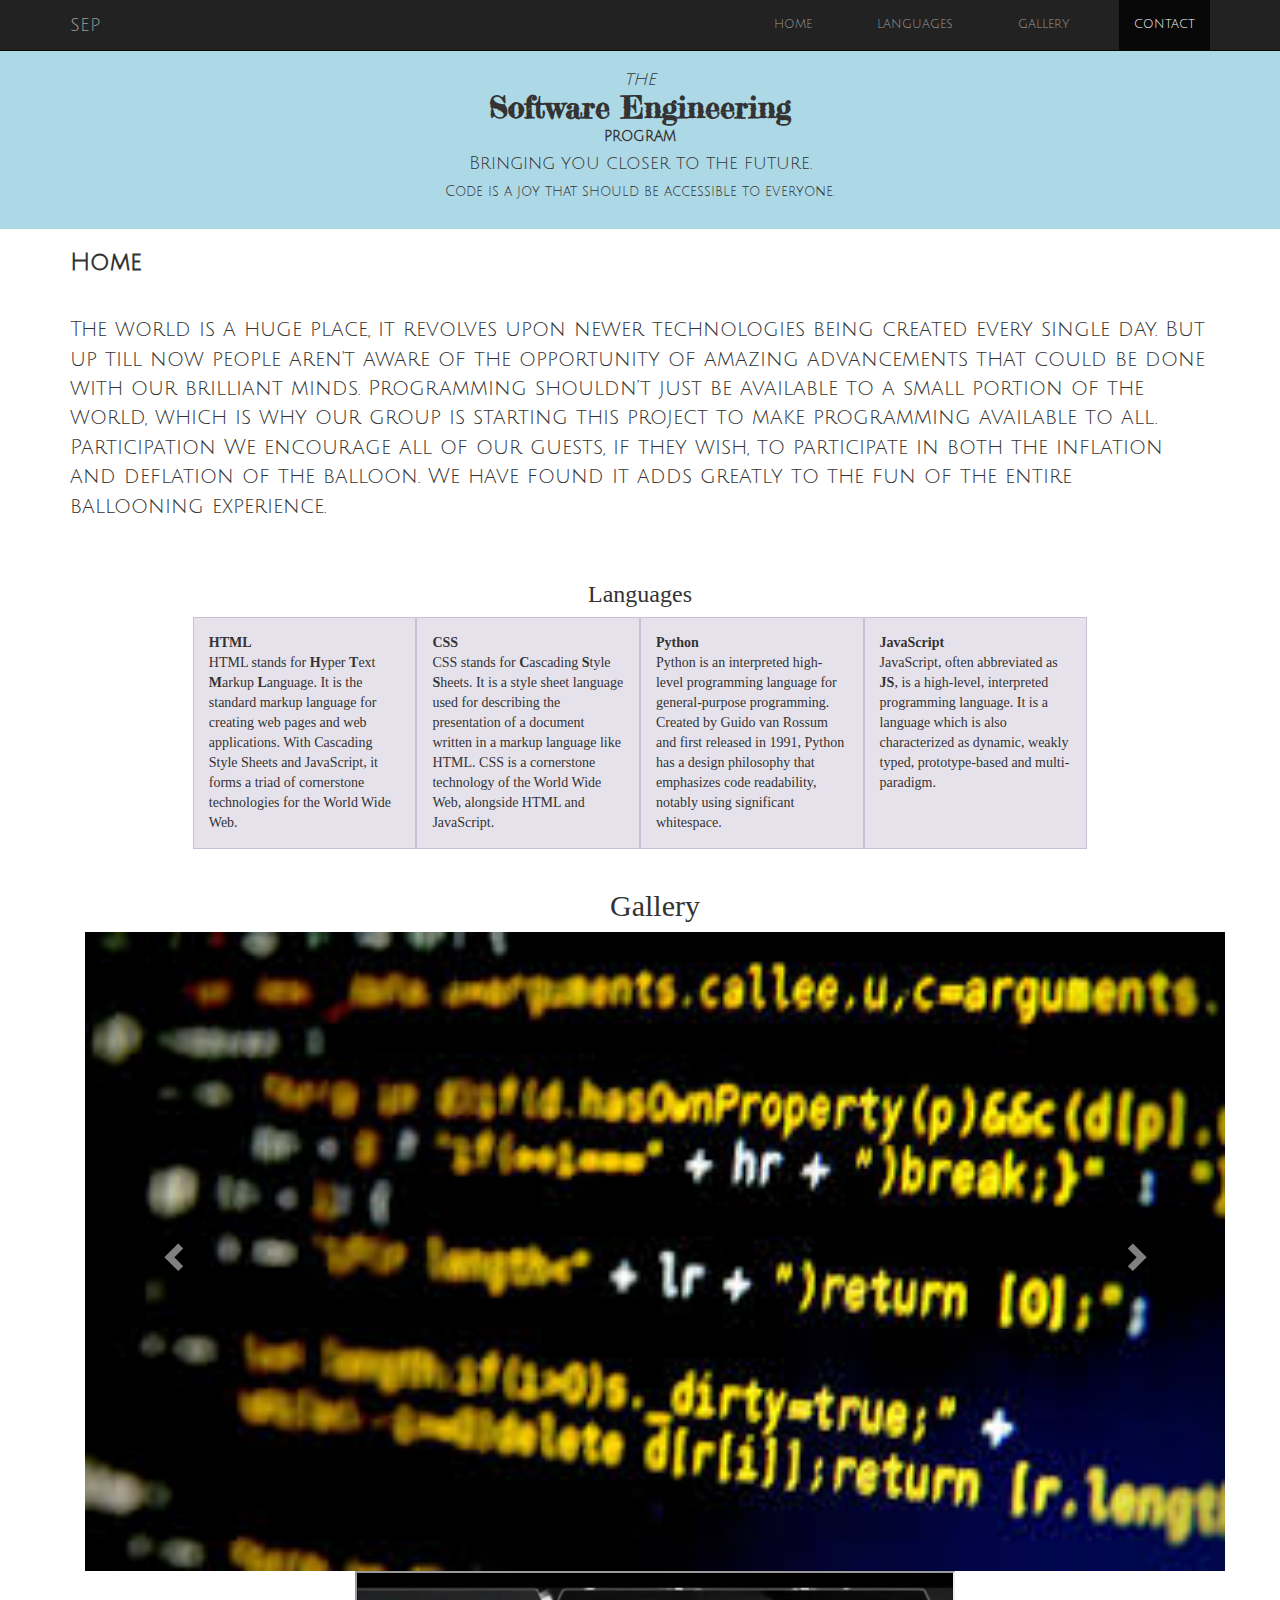
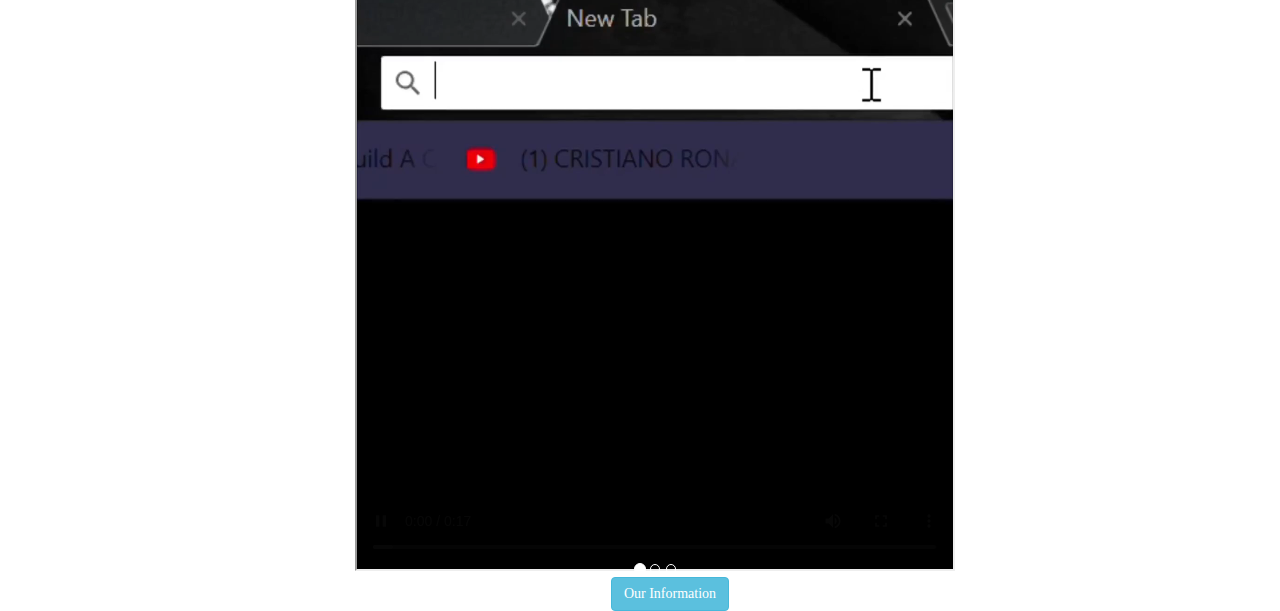
==== index.html @ ed959fde "finished" ====
<!DOCTYPE html>
<html>

<head>
    <meta charset="UTF-8">
    <meta name="viewport" content="width=device-width, initial-scale=1">
    <title>SEP</title>
    <!-- Latest compiled and minified CSS -->
    <link rel="stylesheet" href="https://maxcdn.bootstrapcdn.com/bootstrap/3.3.6/css/bootstrap.min.css">

    <!-- jQuery library -->
    <script src="https://ajax.googleapis.com/ajax/libs/jquery/1.12.0/jquery.min.js"></script>

    <!-- Latest compiled JavaScript -->
    <script src="https://maxcdn.bootstrapcdn.com/bootstrap/3.3.6/js/bootstrap.min.js"></script>

    <!--custom-->
    <link href="https://fonts.googleapis.com/css?family=Fredericka+the+Great|Julius+Sans+One|VT323" rel="stylesheet">
    <link rel="stylesheet" href="custom.css">
    <link rel="stylesheet" href="nav.css">
    <script src="script.js"></script>
    <style>
        .row {
            margin-bottom: 20px;
        }

        .row .row {
            margin-top: 10px;
            margin-bottom: 0;
        }

        [class*="col-"] {
            padding-top: 15px;
            padding-bottom: 15px;
            background-color: #eee;
            background-color: rgba(86, 61, 124, .15);
            border: 1px solid #ddd;
            border: 1px solid rgba(86, 61, 124, .2);
        }
    </style>
</head>


<body>

    <header class="navbar navbar-inverse navbar-fixed-top bs-docs-nav" role="banner">
        <div class="container">
            <div class="navbar-header">
                <button class="navbar-toggle" type="button" data-toggle="collapse" data-target=".bs-navbar-collapse">
        
        
        <span class="sr-only">Toggle navigation</span>
        <span class="icon-bar"></span>
        <span class="icon-bar"></span>
        <span class="icon-bar"></span>
      </button>
                <a href="./" class="navbar-brand">SEP</a>
            </div>
            <nav class="collapse navbar-collapse bs-navbar-collapse" role="navigation">
                <ul class="nav navbar-nav">
                    <li>
                        <a href="#">Home</a>
                    </li>
                    <li>
                        <a href="#">Languages
				  </a>

                        <li>
                            <a href="#">Gallery</a>
                        </li>
                        <li class="active">
                            <a href="#">Contact</a>
                        </li>
                </ul>
            </nav>




        </div>
    </header>

    <header id="landing">
        <div class="text-vertical-center">
            <br>

            <br> <br>
            <div class="title1">
                <center>
                    <h4><i>the</i></h4>
                </center>
            </div>
            <div class="title2">
                <center>
                    <h2><b>Software Engineering</b></h2>
                </center>
            </div>
            <center>
                <h5><b>PROGRAM</b></h5>
            </center>
            <center>
                <h4> Bringing you closer to the future.</h4>
            </center>
            <center>
                <h5> Code is a joy that should be accessible to everyone.</h5>
            </center>
            <br>
        </div>
    </header>



    <div class="Info">

        <header id="Info">

            <div class="Info">

                <div class="container">
                    <h3 class="display-4"><b>Home</b></h3>
                    <p class="lead">
                        <br> The world is a huge place, it revolves upon newer technologies being created every single day. But up till now people aren't aware of the opportunity of amazing advancements that could be done with our brilliant minds. Programming
                        shouldn’t just be available to a small portion of the world, which is why our group is starting this project to make programming available to all.


                        <br> Participation We encourage all of our guests, if they wish, to participate in both the inflation and deflation of the balloon. We have found it adds greatly to the fun of the entire ballooning experience.</p>
                </div>
            </div>

        </header>




    



    <div class="container">
        <br>
        <center>
            <h3>Languages</h3>
        </center>
        <!--mixed media-->
        <div class="row">
            <div class="col-sm-6 col-md-3">
                <b>HTML</b><br>HTML stands for <b>H</b>yper <b>T</b>ext <b>M</b>arkup <b>L</b>anguage. It is the standard markup language for creating web pages and web applications. With Cascading Style Sheets and JavaScript, it forms a triad of cornerstone
                technologies for the World Wide Web.
            </div>
            <div class="col-sm-6 col-md-3">
                <b>CSS</b><br>CSS stands for <b>C</b>ascading <b>S</b>tyle <b>S</b>heets. It is a style sheet language used for describing the presentation of a document written in a markup language like HTML. CSS is a cornerstone technology of the World
                Wide Web, alongside HTML and JavaScript.
            </div>
            <div class="col-sm-6 col-md-3">
                <b>Python</b><br>Python is an interpreted high-level programming language for general-purpose programming. Created by Guido van Rossum and first released in 1991, Python has a design philosophy that emphasizes code readability, notably
                using significant whitespace.
            </div>
            <div class="col-sm-6 col-md-3">
                <b>JavaScript</b><br>JavaScript, often abbreviated as <b>JS</b>, is a high-level, interpreted programming language. It is a language which is also characterized as dynamic, weakly typed, prototype-based and multi-paradigm.<br><br><br>                </div>



        </div>





        <div class="container">
            <center>
                <h2>Gallery</h2>
            </center>
            <div id="myCarousel" class="carousel slide" data-ride="carousel">
                <!-- Indicators -->
                <ol class="carousel-indicators">
                    <li data-target="#myCarousel" data-slide-to="0" class="active"></li>
                    <li data-target="#myCarousel" data-slide-to="1"></li>
                    <li data-target="#myCarousel" data-slide-to="2"></li>


                </ol>


                <div class="carousel-inner">
                    <div class="item active">
                        <img src="download.jpeg" style="width:100%;">
                    </div>

                    <div class="item">
                        <img src="Capturepic.png" style="width:100%;">
                    </div>

                    <div class="item">
                        <img src="Screen Shot 2018-05-09 at 12.56.25 PM.png" style="width:100%;">
                    </div>
                    <a class="left carousel-control" href="#myCarousel" data-slide="prev">
      <span class="glyphicon glyphicon-chevron-left"></span>
      <span class="sr-only">Previous</span>
    </a>
                    <a class="right carousel-control" href="#myCarousel" data-slide="next">
      <span class="glyphicon glyphicon-chevron-right"></span>
      <span class="sr-only">Next</span></a>



                </div>
                <center><iframe width="600" height="600" src="IMG_8096.TRIM.mp4"></center>
</iframe>







                <div class="container">
                    <button type="button" class="btn btn-info" data-toggle="collapse" data-target="#demo">Our Information</button>
                    <div id="demo" class="collapse">
                        Contact: Kasper and Abdullah would love to here from you !
                        <h1></h1>
                        Address: S.T.A.R. Labs, Inc. 89123 Road Somewhere, OT 80013
                        <h1></h1>
                        Phone: (929)-264-8742 OR (646)-261-8368
                    </div>
                </div>

</body>

</html>
---- custom.css ----
#landing {
    
    
    
    
    background-color:lightblue;
    
    
    
    
    
    border: 2px lightblue;
}
.title1{
    margin-bottom:-19px;
    
}
.title2{
    margin-bottom:-5px;
    font-family: 'Fredericka the Great',cursive;
}

header{
    font-family: 'Julius Sans One', sans-serif;
}
---- nav.css ----
// MQ trigger
@mixin small {
  @media only screen and (max-width: 766px) {
    @content;
  }
}

// colores
$color: #8f8f8f;
$color2: #e8f380;

// Navigation
.main_h {
  position: fixed;
  max-height: 70px;
  z-index: 999;
  width: 100%;
  padding-top: 17px;
  background: none;
  overflow: hidden;
  -webkit-transition: all 0.3s;
  transition: all 0.3s;
  opacity: 0;
  top: -100px;
  padding-bottom: 6px;
  font-family: "Montserrat", sans-serif;
  @include small {
    padding-top: 25px;
  }
}

.open-nav {
  max-height: 400px !important;
  .mobile-toggle {
    transform: rotate(-90deg);
    -webkit-transform: rotate(-90deg);
  }
}

.sticky {
  background-color: #fff;
  opacity: 1;
  top: 0px;
  border-bottom: 1px solid lighten($color, 30%);
}

.logo {
  width: 50px;
  font-size: 25px;
  color: $color;
  text-transform: uppercase;
  float: left;
  display: block;
  margin-top: 0;
  line-height: 1;
  margin-bottom: 10px;
  @include small {
    float: none;
  }
}

nav {
  float: right;
  width: 60%;
  @include small {
    width: 100%;
  }

  ul {
    list-style: none;
    overflow: hidden;
    text-align: right;
    float: right;
    @include small {
      padding-top: 10px;
      margin-bottom: 22px;
      float: left;
      text-align: center;
      width: 100%;
    }

    li {
      display: inline-block;
      margin-left: 35px;
      line-height: 1.5;
      @include small {
        width: 100%;
        padding: 7px 0;
        margin: 0;
      }
    }
    a {
      color: #888888;
      text-transform: uppercase;
      font-size: 12px;
    }
  }
}

.mobile-toggle {
  display: none;
  cursor: pointer;
  font-size: 20px;
  position: absolute;
  right: 22px;
  top: 0;
  width: 30px;
  -webkit-transition: all 200ms ease-in;
  -moz-transition: all 200ms ease-in;
  transition: all 200ms ease-in;
  @include small {
    display: block;
  }

  span {
    width: 30px;
    height: 4px;
    margin-bottom: 6px;
    border-radius: 1000px;
    background: $color;
    display: block;
  }
}

.row {
  width: 100%;
  max-width: 940px;
  margin: 0 auto;
  position: relative;
  padding: 0 2%;
}


// Page Style
* {
  box-sizing: border-box;
}

body {
  color: $color;
  background: white;
  font-family: "Cardo", serif;
  font-weight: 300;
  -webkit-font-smoothing: antialiased;
}

a {
  text-decoration: none;
}

h1 {
  font-size: 30px;
  line-height: 1.8;
  text-transform: uppercase;
  font-family: "Montserrat", sans-serif;
}

p {
  margin-bottom: 20px;
  font-size: 17px;
  line-height: 2;
}

.content {
  padding: 50px 2% 250px;
}

.hero {
  position: relative;
  background: #333 url(http://srdjanpajdic.com/slike/2.jpg) no-repeat center center fixed;
  -webkit-background-size: cover;
  -moz-background-size: cover;
  background-size: cover;
  text-align: center;
  color: #fff;
  padding-top: 110px;
  min-height: 500px;
  letter-spacing: 2px;
  font-family: "Montserrat", sans-serif;

  h1 {
    font-size: 50px;
    line-height: 1.3;
    
    span {
      font-size: 25px;
      color: $color2;
      border-bottom: 2px solid $color2;
      padding-bottom: 12px;
      line-height: 3;
    }
  }
}

.mouse {
  display: block;
  margin: 0 auto;
  width: 26px;
  height: 46px;
  border-radius: 13px;
  border: 2px solid $color2;
  bottom: 40px;
  position: absolute;
  left: 50%;
  margin-left: -14px;
  span {
    display: block;
    margin: 6px auto;
    width: 2px;
    height: 2px;
    border-radius: 4px;
    background: $color2;
    border: 1px solid transparent;
    -webkit-animation-duration: 1s;
    animation-duration: 1s;
    -webkit-animation-fill-mode: both;
    animation-fill-mode: both;
    -webkit-animation-iteration-count: infinite;
    animation-iteration-count: infinite;
    -webkit-animation-name: scroll;
    animation-name: scroll;
  }
}

@-webkit-keyframes scroll {
  0% {
    opacity: 1;
    -webkit-transform: translateY(0);
    transform: translateY(0);
  }
  100% {
    opacity: 0;
    -webkit-transform: translateY(20px);
    transform: translateY(20px);
  }
}


@keyframes scroll {
  0% {
    opacity: 1;
    -webkit-transform: translateY(0);
    -ms-transform: translateY(0);
    transform: translateY(0);
  }
  100% {
    opacity: 0;
    -webkit-transform: translateY(20px);
    -ms-transform: translateY(20px);
    transform: translateY(20px);
  }
}
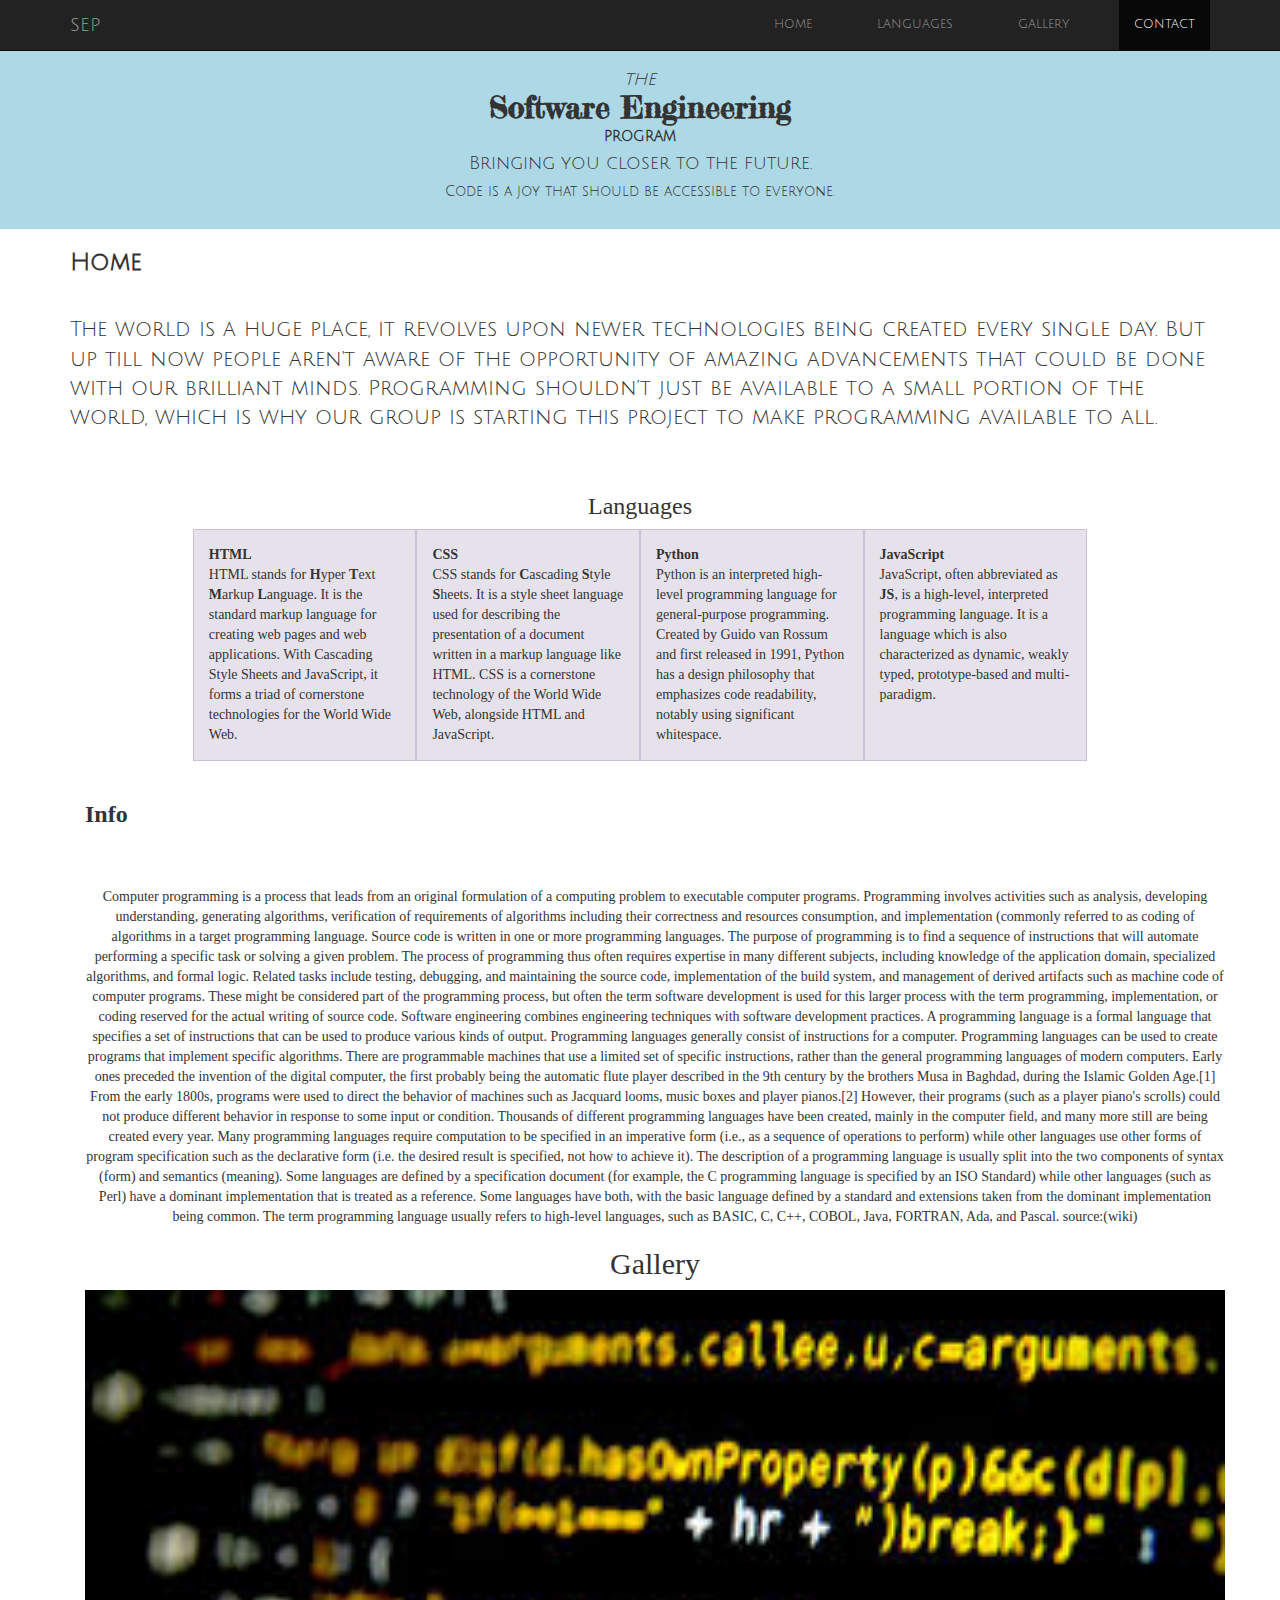
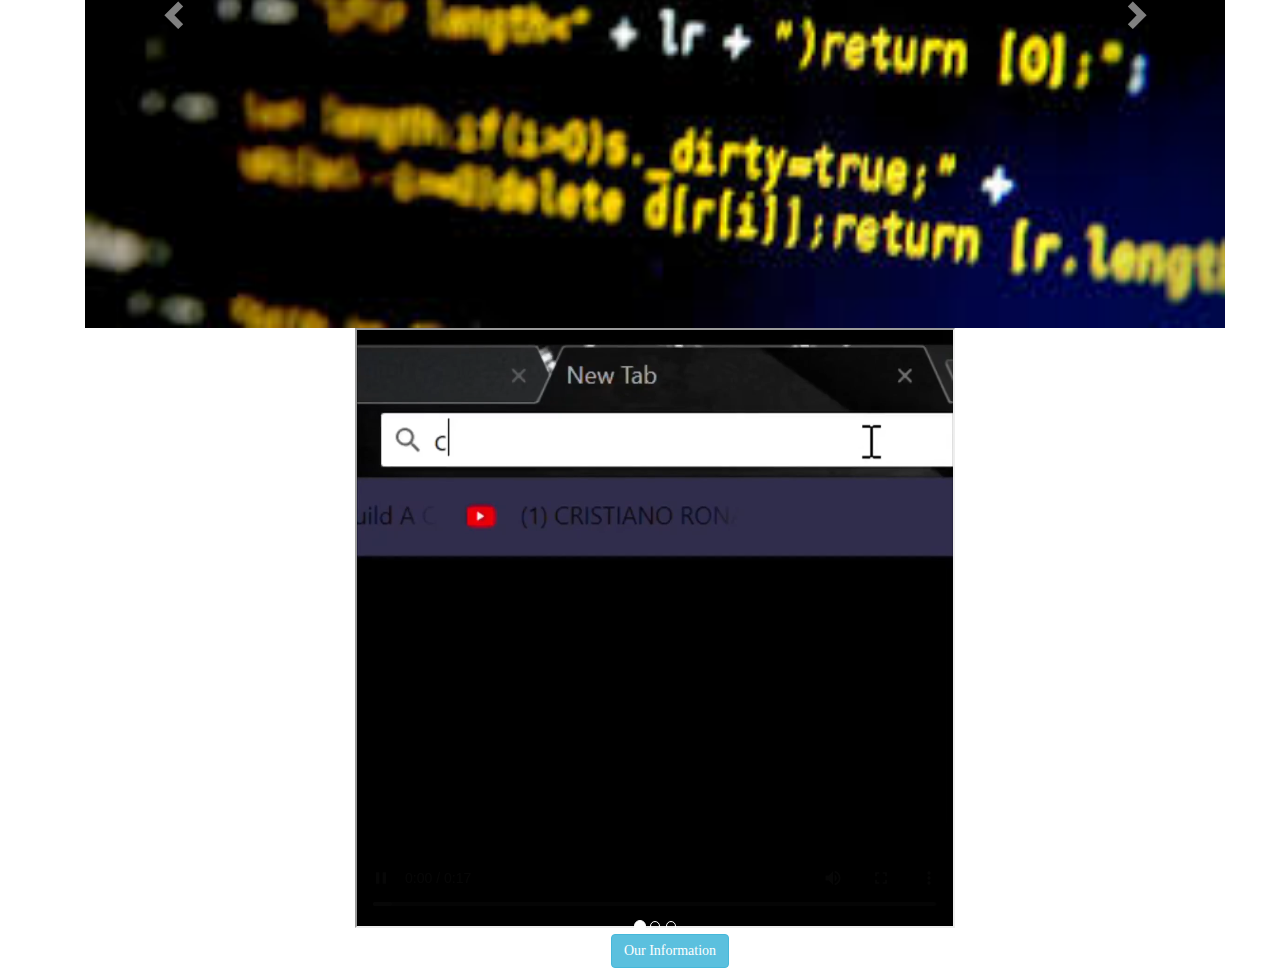
==== commit 52ac1daf: "finAL" ====
--- a/index.html
+++ b/index.html
@@ -123,7 +123,7 @@
                         shouldn’t just be available to a small portion of the world, which is why our group is starting this project to make programming available to all.
 
 
-                        <br> Participation We encourage all of our guests, if they wish, to participate in both the inflation and deflation of the balloon. We have found it adds greatly to the fun of the entire ballooning experience.</p>
+                        
                 </div>
             </div>
 
@@ -163,12 +163,26 @@
         </div>
 
 
-
-
-
+<div class="container">
+                    <h3 class="display-4"><b>Info</b></h3>
+                    <p class="lead">
+                        <br> <center>Computer programming is a process that leads from an original formulation of a computing problem to executable computer programs. Programming involves activities such as analysis, developing understanding, generating algorithms, verification of requirements of algorithms including their correctness and resources consumption, and implementation (commonly referred to as coding of algorithms in a target programming language. Source code is written in one or more programming languages. The purpose of programming is to find a sequence of instructions that will automate performing a specific task or solving a given problem. The process of programming thus often requires expertise in many different subjects, including knowledge of the application domain, specialized algorithms, and formal logic.
+
+Related tasks include testing, debugging, and maintaining the source code, implementation of the build system, and management of derived artifacts such as machine code of computer programs. These might be considered part of the programming process, but often the term software development is used for this larger process with the term programming, implementation, or coding reserved for the actual writing of source code. Software engineering combines engineering techniques with software development practices.
+A programming language is a formal language that specifies a set of instructions that can be used to produce various kinds of output. Programming languages generally consist of instructions for a computer. Programming languages can be used to create programs that implement specific algorithms.
+
+There are programmable machines that use a limited set of specific instructions, rather than the general programming languages of modern computers. Early ones preceded the invention of the digital computer, the first probably being the automatic flute player described in the 9th century by the brothers Musa in Baghdad, during the Islamic Golden Age.[1] From the early 1800s, programs were used to direct the behavior of machines such as Jacquard looms, music boxes and player pianos.[2] However, their programs (such as a player piano's scrolls) could not produce different behavior in response to some input or condition.
+
+Thousands of different programming languages have been created, mainly in the computer field, and many more still are being created every year. Many programming languages require computation to be specified in an imperative form (i.e., as a sequence of operations to perform) while other languages use other forms of program specification such as the declarative form (i.e. the desired result is specified, not how to achieve it).
+
+The description of a programming language is usually split into the two components of syntax (form) and semantics (meaning). Some languages are defined by a specification document (for example, the C programming language is specified by an ISO Standard) while other languages (such as Perl) have a dominant implementation that is treated as a reference. Some languages have both, with the basic language defined by a standard and extensions taken from the dominant implementation being common.
+                The term programming language usually refers to high-level languages, such as BASIC, C, C++, COBOL, Java, FORTRAN, Ada, and Pascal.
+source:(wiki)
+</center></div>
         <div class="container">
             <center>
-                <h2>Gallery</h2>
+                
+            <h2>Gallery</h2>
             </center>
             <div id="myCarousel" class="carousel slide" data-ride="carousel">
                 <!-- Indicators -->
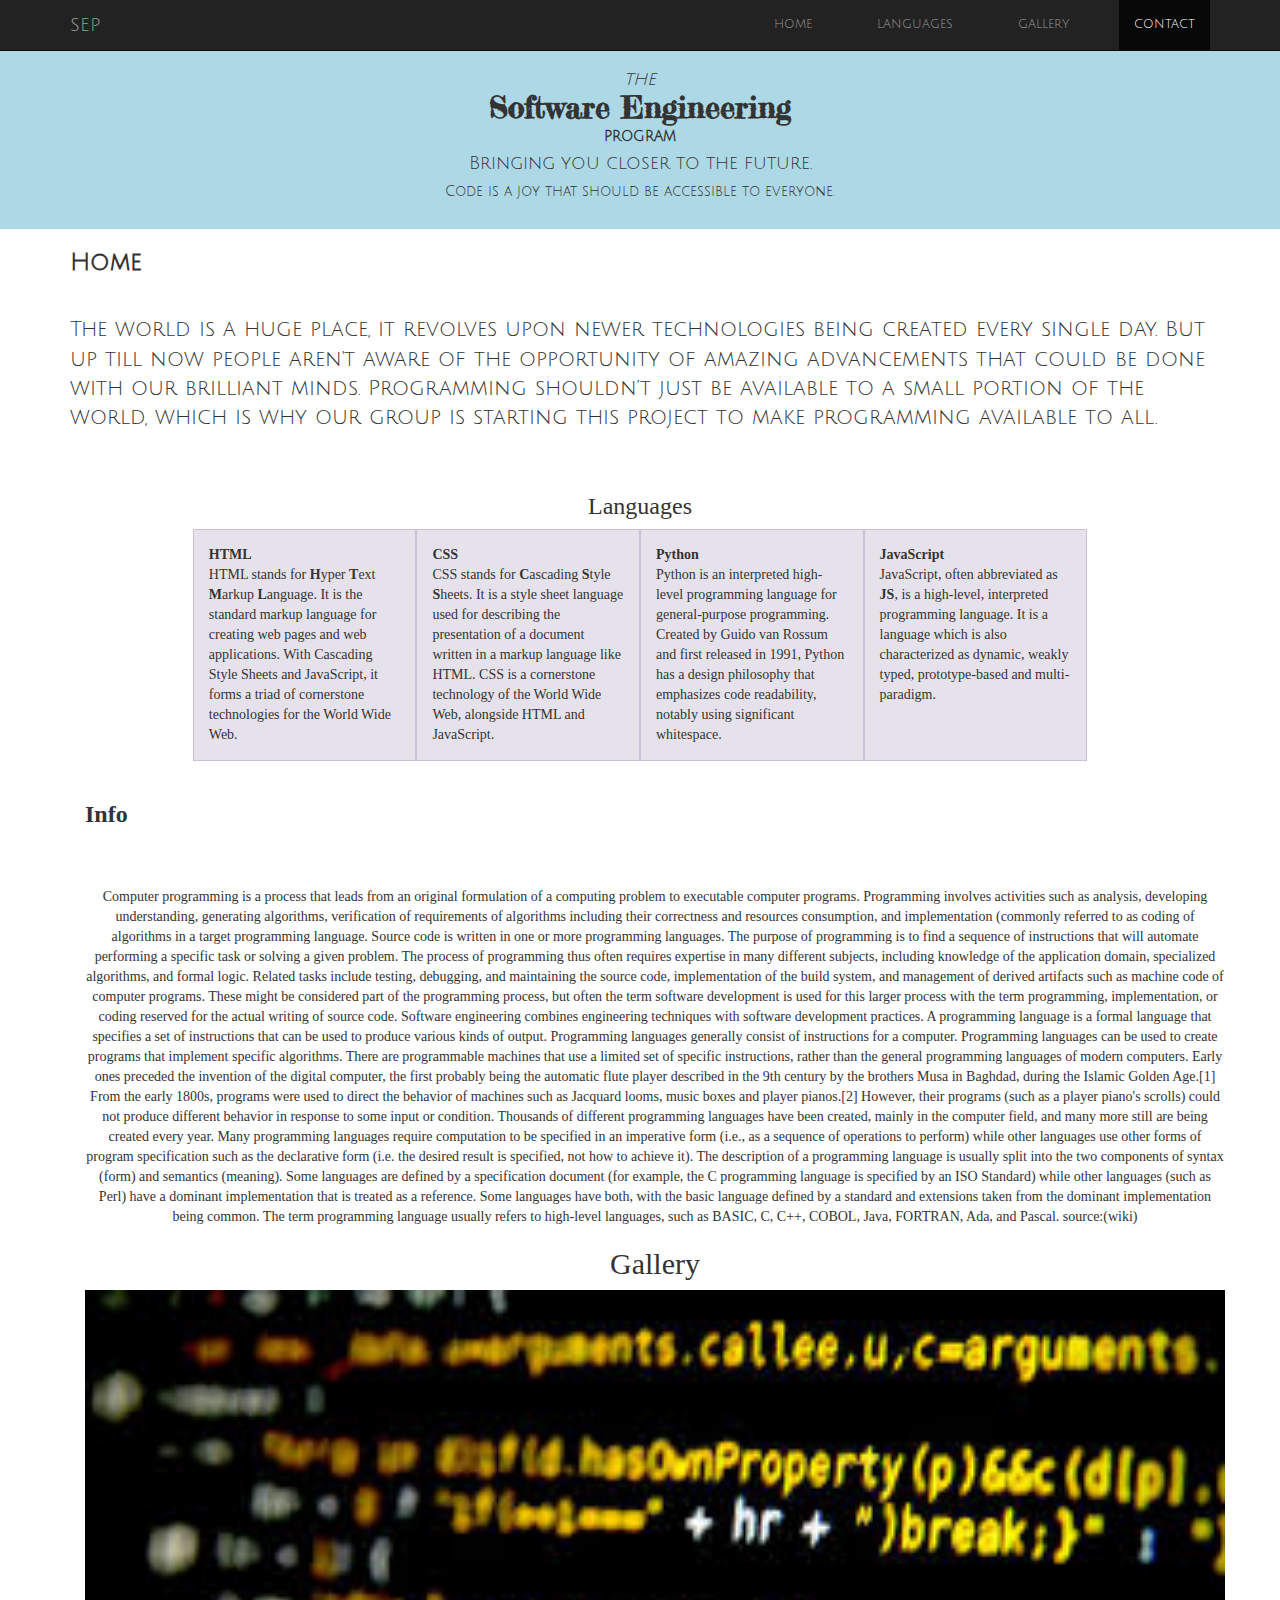
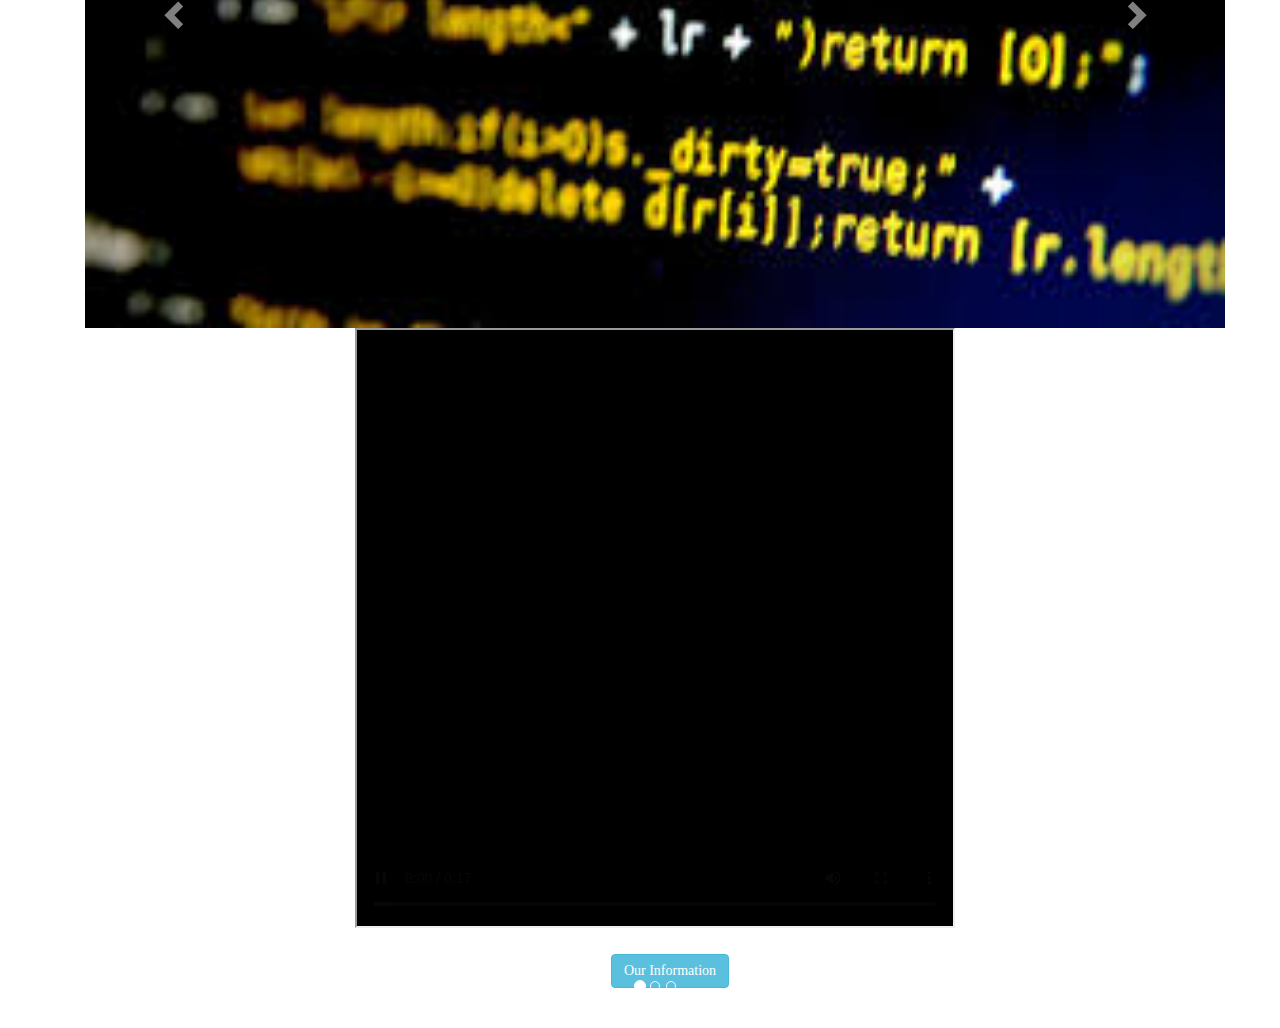
==== commit 07c51faf: "Heloo" ====
--- a/index.html
+++ b/index.html
@@ -123,7 +123,7 @@
                         shouldn’t just be available to a small portion of the world, which is why our group is starting this project to make programming available to all.
 
 
-                        
+
                 </div>
             </div>
 
@@ -132,112 +132,118 @@
 
 
 
-    
-
-
-
-    <div class="container">
-        <br>
-        <center>
-            <h3>Languages</h3>
-        </center>
-        <!--mixed media-->
-        <div class="row">
-            <div class="col-sm-6 col-md-3">
-                <b>HTML</b><br>HTML stands for <b>H</b>yper <b>T</b>ext <b>M</b>arkup <b>L</b>anguage. It is the standard markup language for creating web pages and web applications. With Cascading Style Sheets and JavaScript, it forms a triad of cornerstone
-                technologies for the World Wide Web.
-            </div>
-            <div class="col-sm-6 col-md-3">
-                <b>CSS</b><br>CSS stands for <b>C</b>ascading <b>S</b>tyle <b>S</b>heets. It is a style sheet language used for describing the presentation of a document written in a markup language like HTML. CSS is a cornerstone technology of the World
-                Wide Web, alongside HTML and JavaScript.
-            </div>
-            <div class="col-sm-6 col-md-3">
-                <b>Python</b><br>Python is an interpreted high-level programming language for general-purpose programming. Created by Guido van Rossum and first released in 1991, Python has a design philosophy that emphasizes code readability, notably
-                using significant whitespace.
-            </div>
-            <div class="col-sm-6 col-md-3">
-                <b>JavaScript</b><br>JavaScript, often abbreviated as <b>JS</b>, is a high-level, interpreted programming language. It is a language which is also characterized as dynamic, weakly typed, prototype-based and multi-paradigm.<br><br><br>                </div>
-
-
-
-        </div>
-
-
-<div class="container">
-                    <h3 class="display-4"><b>Info</b></h3>
-                    <p class="lead">
-                        <br> <center>Computer programming is a process that leads from an original formulation of a computing problem to executable computer programs. Programming involves activities such as analysis, developing understanding, generating algorithms, verification of requirements of algorithms including their correctness and resources consumption, and implementation (commonly referred to as coding of algorithms in a target programming language. Source code is written in one or more programming languages. The purpose of programming is to find a sequence of instructions that will automate performing a specific task or solving a given problem. The process of programming thus often requires expertise in many different subjects, including knowledge of the application domain, specialized algorithms, and formal logic.
-
-Related tasks include testing, debugging, and maintaining the source code, implementation of the build system, and management of derived artifacts such as machine code of computer programs. These might be considered part of the programming process, but often the term software development is used for this larger process with the term programming, implementation, or coding reserved for the actual writing of source code. Software engineering combines engineering techniques with software development practices.
-A programming language is a formal language that specifies a set of instructions that can be used to produce various kinds of output. Programming languages generally consist of instructions for a computer. Programming languages can be used to create programs that implement specific algorithms.
-
-There are programmable machines that use a limited set of specific instructions, rather than the general programming languages of modern computers. Early ones preceded the invention of the digital computer, the first probably being the automatic flute player described in the 9th century by the brothers Musa in Baghdad, during the Islamic Golden Age.[1] From the early 1800s, programs were used to direct the behavior of machines such as Jacquard looms, music boxes and player pianos.[2] However, their programs (such as a player piano's scrolls) could not produce different behavior in response to some input or condition.
-
-Thousands of different programming languages have been created, mainly in the computer field, and many more still are being created every year. Many programming languages require computation to be specified in an imperative form (i.e., as a sequence of operations to perform) while other languages use other forms of program specification such as the declarative form (i.e. the desired result is specified, not how to achieve it).
-
-The description of a programming language is usually split into the two components of syntax (form) and semantics (meaning). Some languages are defined by a specification document (for example, the C programming language is specified by an ISO Standard) while other languages (such as Perl) have a dominant implementation that is treated as a reference. Some languages have both, with the basic language defined by a standard and extensions taken from the dominant implementation being common.
-                The term programming language usually refers to high-level languages, such as BASIC, C, C++, COBOL, Java, FORTRAN, Ada, and Pascal.
-source:(wiki)
-</center></div>
+
+
+
+
         <div class="container">
-            <center>
-                
-            <h2>Gallery</h2>
-            </center>
-            <div id="myCarousel" class="carousel slide" data-ride="carousel">
-                <!-- Indicators -->
-                <ol class="carousel-indicators">
-                    <li data-target="#myCarousel" data-slide-to="0" class="active"></li>
-                    <li data-target="#myCarousel" data-slide-to="1"></li>
-                    <li data-target="#myCarousel" data-slide-to="2"></li>
-
-
-                </ol>
-
-
-                <div class="carousel-inner">
-                    <div class="item active">
-                        <img src="download.jpeg" style="width:100%;">
-                    </div>
-
-                    <div class="item">
-                        <img src="Capturepic.png" style="width:100%;">
-                    </div>
-
-                    <div class="item">
-                        <img src="Screen Shot 2018-05-09 at 12.56.25 PM.png" style="width:100%;">
-                    </div>
-                    <a class="left carousel-control" href="#myCarousel" data-slide="prev">
+            <br>
+            <center>
+                <h3>Languages</h3>
+            </center>
+            <!--mixed media-->
+            <div class="row">
+                <div class="col-sm-6 col-md-3">
+                    <b>HTML</b><br>HTML stands for <b>H</b>yper <b>T</b>ext <b>M</b>arkup <b>L</b>anguage. It is the standard markup language for creating web pages and web applications. With Cascading Style Sheets and JavaScript, it forms a triad of
+                    cornerstone technologies for the World Wide Web.
+                </div>
+                <div class="col-sm-6 col-md-3">
+                    <b>CSS</b><br>CSS stands for <b>C</b>ascading <b>S</b>tyle <b>S</b>heets. It is a style sheet language used for describing the presentation of a document written in a markup language like HTML. CSS is a cornerstone technology of the
+                    World Wide Web, alongside HTML and JavaScript.
+                </div>
+                <div class="col-sm-6 col-md-3">
+                    <b>Python</b><br>Python is an interpreted high-level programming language for general-purpose programming. Created by Guido van Rossum and first released in 1991, Python has a design philosophy that emphasizes code readability, notably
+                    using significant whitespace.
+                </div>
+                <div class="col-sm-6 col-md-3">
+                    <b>JavaScript</b><br>JavaScript, often abbreviated as <b>JS</b>, is a high-level, interpreted programming language. It is a language which is also characterized as dynamic, weakly typed, prototype-based and multi-paradigm.<br><br><br>                    </div>
+
+
+
+            </div>
+
+
+            <div class="container">
+                <h3 class="display-4"><b>Info</b></h3>
+                <p class="lead">
+                    <br>
+                    <center>Computer programming is a process that leads from an original formulation of a computing problem to executable computer programs. Programming involves activities such as analysis, developing understanding, generating algorithms, verification
+                        of requirements of algorithms including their correctness and resources consumption, and implementation (commonly referred to as coding of algorithms in a target programming language. Source code is written in one or more programming
+                        languages. The purpose of programming is to find a sequence of instructions that will automate performing a specific task or solving a given problem. The process of programming thus often requires expertise in many different subjects,
+                        including knowledge of the application domain, specialized algorithms, and formal logic. Related tasks include testing, debugging, and maintaining the source code, implementation of the build system, and management of derived artifacts
+                        such as machine code of computer programs. These might be considered part of the programming process, but often the term software development is used for this larger process with the term programming, implementation, or coding
+                        reserved for the actual writing of source code. Software engineering combines engineering techniques with software development practices. A programming language is a formal language that specifies a set of instructions that can
+                        be used to produce various kinds of output. Programming languages generally consist of instructions for a computer. Programming languages can be used to create programs that implement specific algorithms. There are programmable
+                        machines that use a limited set of specific instructions, rather than the general programming languages of modern computers. Early ones preceded the invention of the digital computer, the first probably being the automatic flute
+                        player described in the 9th century by the brothers Musa in Baghdad, during the Islamic Golden Age.[1] From the early 1800s, programs were used to direct the behavior of machines such as Jacquard looms, music boxes and player pianos.[2]
+                        However, their programs (such as a player piano's scrolls) could not produce different behavior in response to some input or condition. Thousands of different programming languages have been created, mainly in the computer field,
+                        and many more still are being created every year. Many programming languages require computation to be specified in an imperative form (i.e., as a sequence of operations to perform) while other languages use other forms of program
+                        specification such as the declarative form (i.e. the desired result is specified, not how to achieve it). The description of a programming language is usually split into the two components of syntax (form) and semantics (meaning).
+                        Some languages are defined by a specification document (for example, the C programming language is specified by an ISO Standard) while other languages (such as Perl) have a dominant implementation that is treated as a reference.
+                        Some languages have both, with the basic language defined by a standard and extensions taken from the dominant implementation being common. The term programming language usually refers to high-level languages, such as BASIC, C,
+                        C++, COBOL, Java, FORTRAN, Ada, and Pascal. source:(wiki)
+                    </center>
+            </div>
+            <div class="container">
+                <center>
+
+                    <h2>Gallery</h2>
+                </center>
+                <div id="myCarousel" class="carousel slide" data-ride="carousel">
+                    <!-- Indicators -->
+                    <ol class="carousel-indicators">
+                        <li data-target="#myCarousel" data-slide-to="0" class="active"></li>
+                        <li data-target="#myCarousel" data-slide-to="1"></li>
+                        <li data-target="#myCarousel" data-slide-to="2"></li>
+
+
+                    </ol>
+
+
+                    <div class="carousel-inner">
+                        <div class="item active">
+                            <img src="download.jpeg" style="width:100%;">
+                        </div>
+
+                        <div class="item">
+                            <img src="Capturepic.png" style="width:100%;">
+                        </div>
+
+                        <div class="item">
+                            <img src="Screen Shot 2018-05-09 at 12.56.25 PM.png" style="width:100%;">
+                        </div>
+                        <a class="left carousel-control" href="#myCarousel" data-slide="prev">
       <span class="glyphicon glyphicon-chevron-left"></span>
       <span class="sr-only">Previous</span>
     </a>
-                    <a class="right carousel-control" href="#myCarousel" data-slide="next">
+                        <a class="right carousel-control" href="#myCarousel" data-slide="next">
       <span class="glyphicon glyphicon-chevron-right"></span>
       <span class="sr-only">Next</span></a>
 
 
 
-                </div>
-                <center><iframe width="600" height="600" src="IMG_8096.TRIM.mp4"></center>
+                    </div>
+                    <center><iframe width="600" height="600" src="IMG_8096.TRIM.mp4"></center>
 </iframe>
 
 
 
 
-
-
-
-                <div class="container">
-                    <button type="button" class="btn btn-info" data-toggle="collapse" data-target="#demo">Our Information</button>
-                    <div id="demo" class="collapse">
-                        Contact: Kasper and Abdullah would love to here from you !
-                        <h1></h1>
-                        Address: S.T.A.R. Labs, Inc. 89123 Road Somewhere, OT 80013
-                        <h1></h1>
-                        Phone: (929)-264-8742 OR (646)-261-8368
-                    </div>
-                </div>
-
+                        <br><br>
+
+
+                        <div class="container">
+                            <button type="button" class="btn btn-info" data-toggle="collapse" data-target="#demo">Our Information</button>
+                            <div id="demo" class="collapse">
+                                <br> Contact: Kasper and Abdullah would love to here from you !
+                                <h1></h1>
+                                Address: S.T.A.R. Labs, Inc. 89123 Road Somewhere, OT 80013
+                                <h1></h1>
+                                Phone: (929)-264-8742 OR (646)-261-8368
+                                <br> <br> <br>
+                            </div>
+                        </div>
+<br><br>
 </body>
 
 </html>
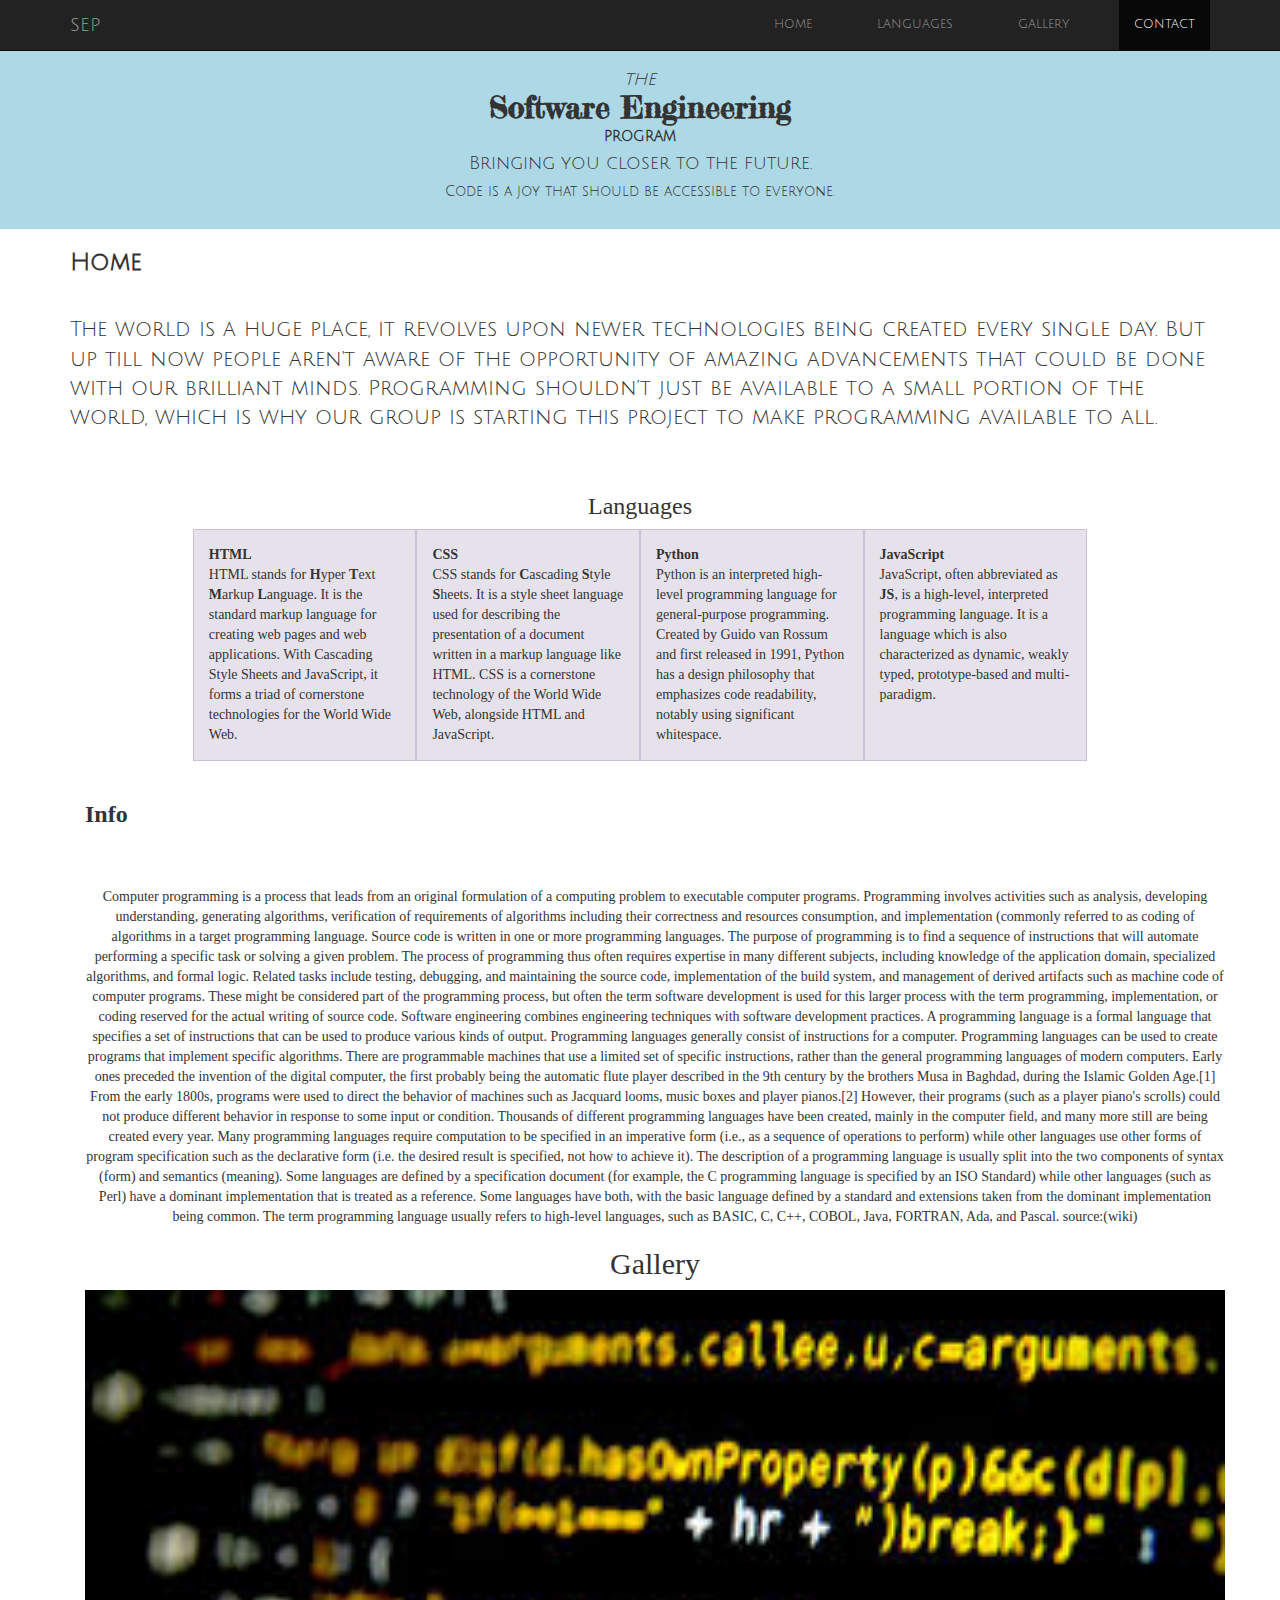
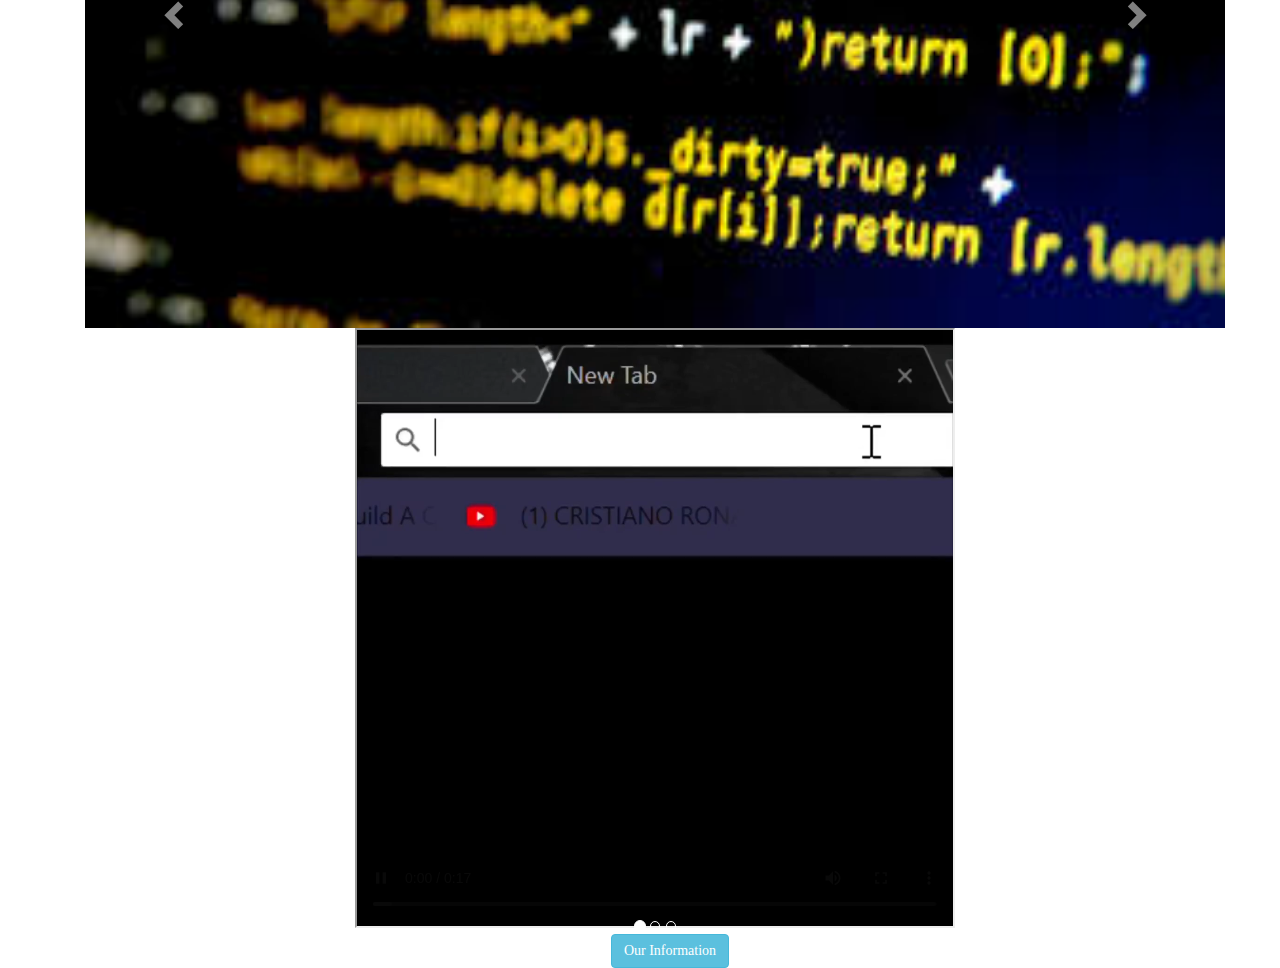
==== commit 9ccc1298: "heyyyyyyy" ====
--- a/index.html
+++ b/index.html
@@ -19,6 +19,7 @@
     <link rel="stylesheet" href="custom.css">
     <link rel="stylesheet" href="nav.css">
     <script src="script.js"></script>
+
     <style>
         .row {
             margin-bottom: 20px;
@@ -123,7 +124,7 @@
                         shouldn’t just be available to a small portion of the world, which is why our group is starting this project to make programming available to all.
 
 
-
+                        
                 </div>
             </div>
 
@@ -132,118 +133,112 @@
 
 
 
-
-
-
-
+    
+
+
+
+    <div class="container">
+        <br>
+        <center>
+            <h3>Languages</h3>
+        </center>
+        <!--mixed media-->
+        <div class="row">
+            <div class="col-sm-6 col-md-3">
+                <b>HTML</b><br>HTML stands for <b>H</b>yper <b>T</b>ext <b>M</b>arkup <b>L</b>anguage. It is the standard markup language for creating web pages and web applications. With Cascading Style Sheets and JavaScript, it forms a triad of cornerstone
+                technologies for the World Wide Web.
+            </div>
+            <div class="col-sm-6 col-md-3">
+                <b>CSS</b><br>CSS stands for <b>C</b>ascading <b>S</b>tyle <b>S</b>heets. It is a style sheet language used for describing the presentation of a document written in a markup language like HTML. CSS is a cornerstone technology of the World
+                Wide Web, alongside HTML and JavaScript.
+            </div>
+            <div class="col-sm-6 col-md-3">
+                <b>Python</b><br>Python is an interpreted high-level programming language for general-purpose programming. Created by Guido van Rossum and first released in 1991, Python has a design philosophy that emphasizes code readability, notably
+                using significant whitespace.
+            </div>
+            <div class="col-sm-6 col-md-3">
+                <b>JavaScript</b><br>JavaScript, often abbreviated as <b>JS</b>, is a high-level, interpreted programming language. It is a language which is also characterized as dynamic, weakly typed, prototype-based and multi-paradigm.<br><br><br>                </div>
+
+
+
+        </div>
+
+
+<div class="container">
+                    <h3 class="display-4"><b>Info</b></h3>
+                    <p class="lead">
+                        <br> <center>Computer programming is a process that leads from an original formulation of a computing problem to executable computer programs. Programming involves activities such as analysis, developing understanding, generating algorithms, verification of requirements of algorithms including their correctness and resources consumption, and implementation (commonly referred to as coding of algorithms in a target programming language. Source code is written in one or more programming languages. The purpose of programming is to find a sequence of instructions that will automate performing a specific task or solving a given problem. The process of programming thus often requires expertise in many different subjects, including knowledge of the application domain, specialized algorithms, and formal logic.
+
+Related tasks include testing, debugging, and maintaining the source code, implementation of the build system, and management of derived artifacts such as machine code of computer programs. These might be considered part of the programming process, but often the term software development is used for this larger process with the term programming, implementation, or coding reserved for the actual writing of source code. Software engineering combines engineering techniques with software development practices.
+A programming language is a formal language that specifies a set of instructions that can be used to produce various kinds of output. Programming languages generally consist of instructions for a computer. Programming languages can be used to create programs that implement specific algorithms.
+
+There are programmable machines that use a limited set of specific instructions, rather than the general programming languages of modern computers. Early ones preceded the invention of the digital computer, the first probably being the automatic flute player described in the 9th century by the brothers Musa in Baghdad, during the Islamic Golden Age.[1] From the early 1800s, programs were used to direct the behavior of machines such as Jacquard looms, music boxes and player pianos.[2] However, their programs (such as a player piano's scrolls) could not produce different behavior in response to some input or condition.
+
+Thousands of different programming languages have been created, mainly in the computer field, and many more still are being created every year. Many programming languages require computation to be specified in an imperative form (i.e., as a sequence of operations to perform) while other languages use other forms of program specification such as the declarative form (i.e. the desired result is specified, not how to achieve it).
+
+The description of a programming language is usually split into the two components of syntax (form) and semantics (meaning). Some languages are defined by a specification document (for example, the C programming language is specified by an ISO Standard) while other languages (such as Perl) have a dominant implementation that is treated as a reference. Some languages have both, with the basic language defined by a standard and extensions taken from the dominant implementation being common.
+                The term programming language usually refers to high-level languages, such as BASIC, C, C++, COBOL, Java, FORTRAN, Ada, and Pascal.
+source:(wiki)
+</center></div>
         <div class="container">
-            <br>
-            <center>
-                <h3>Languages</h3>
-            </center>
-            <!--mixed media-->
-            <div class="row">
-                <div class="col-sm-6 col-md-3">
-                    <b>HTML</b><br>HTML stands for <b>H</b>yper <b>T</b>ext <b>M</b>arkup <b>L</b>anguage. It is the standard markup language for creating web pages and web applications. With Cascading Style Sheets and JavaScript, it forms a triad of
-                    cornerstone technologies for the World Wide Web.
-                </div>
-                <div class="col-sm-6 col-md-3">
-                    <b>CSS</b><br>CSS stands for <b>C</b>ascading <b>S</b>tyle <b>S</b>heets. It is a style sheet language used for describing the presentation of a document written in a markup language like HTML. CSS is a cornerstone technology of the
-                    World Wide Web, alongside HTML and JavaScript.
-                </div>
-                <div class="col-sm-6 col-md-3">
-                    <b>Python</b><br>Python is an interpreted high-level programming language for general-purpose programming. Created by Guido van Rossum and first released in 1991, Python has a design philosophy that emphasizes code readability, notably
-                    using significant whitespace.
-                </div>
-                <div class="col-sm-6 col-md-3">
-                    <b>JavaScript</b><br>JavaScript, often abbreviated as <b>JS</b>, is a high-level, interpreted programming language. It is a language which is also characterized as dynamic, weakly typed, prototype-based and multi-paradigm.<br><br><br>                    </div>
-
-
-
-            </div>
-
-
-            <div class="container">
-                <h3 class="display-4"><b>Info</b></h3>
-                <p class="lead">
-                    <br>
-                    <center>Computer programming is a process that leads from an original formulation of a computing problem to executable computer programs. Programming involves activities such as analysis, developing understanding, generating algorithms, verification
-                        of requirements of algorithms including their correctness and resources consumption, and implementation (commonly referred to as coding of algorithms in a target programming language. Source code is written in one or more programming
-                        languages. The purpose of programming is to find a sequence of instructions that will automate performing a specific task or solving a given problem. The process of programming thus often requires expertise in many different subjects,
-                        including knowledge of the application domain, specialized algorithms, and formal logic. Related tasks include testing, debugging, and maintaining the source code, implementation of the build system, and management of derived artifacts
-                        such as machine code of computer programs. These might be considered part of the programming process, but often the term software development is used for this larger process with the term programming, implementation, or coding
-                        reserved for the actual writing of source code. Software engineering combines engineering techniques with software development practices. A programming language is a formal language that specifies a set of instructions that can
-                        be used to produce various kinds of output. Programming languages generally consist of instructions for a computer. Programming languages can be used to create programs that implement specific algorithms. There are programmable
-                        machines that use a limited set of specific instructions, rather than the general programming languages of modern computers. Early ones preceded the invention of the digital computer, the first probably being the automatic flute
-                        player described in the 9th century by the brothers Musa in Baghdad, during the Islamic Golden Age.[1] From the early 1800s, programs were used to direct the behavior of machines such as Jacquard looms, music boxes and player pianos.[2]
-                        However, their programs (such as a player piano's scrolls) could not produce different behavior in response to some input or condition. Thousands of different programming languages have been created, mainly in the computer field,
-                        and many more still are being created every year. Many programming languages require computation to be specified in an imperative form (i.e., as a sequence of operations to perform) while other languages use other forms of program
-                        specification such as the declarative form (i.e. the desired result is specified, not how to achieve it). The description of a programming language is usually split into the two components of syntax (form) and semantics (meaning).
-                        Some languages are defined by a specification document (for example, the C programming language is specified by an ISO Standard) while other languages (such as Perl) have a dominant implementation that is treated as a reference.
-                        Some languages have both, with the basic language defined by a standard and extensions taken from the dominant implementation being common. The term programming language usually refers to high-level languages, such as BASIC, C,
-                        C++, COBOL, Java, FORTRAN, Ada, and Pascal. source:(wiki)
-                    </center>
-            </div>
-            <div class="container">
-                <center>
-
-                    <h2>Gallery</h2>
-                </center>
-                <div id="myCarousel" class="carousel slide" data-ride="carousel">
-                    <!-- Indicators -->
-                    <ol class="carousel-indicators">
-                        <li data-target="#myCarousel" data-slide-to="0" class="active"></li>
-                        <li data-target="#myCarousel" data-slide-to="1"></li>
-                        <li data-target="#myCarousel" data-slide-to="2"></li>
-
-
-                    </ol>
-
-
-                    <div class="carousel-inner">
-                        <div class="item active">
-                            <img src="download.jpeg" style="width:100%;">
-                        </div>
-
-                        <div class="item">
-                            <img src="Capturepic.png" style="width:100%;">
-                        </div>
-
-                        <div class="item">
-                            <img src="Screen Shot 2018-05-09 at 12.56.25 PM.png" style="width:100%;">
-                        </div>
-                        <a class="left carousel-control" href="#myCarousel" data-slide="prev">
+            <center>
+                
+            <h2>Gallery</h2>
+            </center>
+            <div id="myCarousel" class="carousel slide" data-ride="carousel">
+                <!-- Indicators -->
+                <ol class="carousel-indicators">
+                    <li data-target="#myCarousel" data-slide-to="0" class="active"></li>
+                    <li data-target="#myCarousel" data-slide-to="1"></li>
+                    <li data-target="#myCarousel" data-slide-to="2"></li>
+
+
+                </ol>
+
+
+                <div class="carousel-inner">
+                    <div class="item active">
+                        <img src="download.jpeg" style="width:100%;">
+                    </div>
+
+                    <div class="item">
+                        <img src="Capturepic.png" style="width:100%;">
+                    </div>
+
+                    <div class="item">
+                        <img src="Screen Shot 2018-05-09 at 12.56.25 PM.png" style="width:100%;">
+                    </div>
+                    <a class="left carousel-control" href="#myCarousel" data-slide="prev">
       <span class="glyphicon glyphicon-chevron-left"></span>
       <span class="sr-only">Previous</span>
     </a>
-                        <a class="right carousel-control" href="#myCarousel" data-slide="next">
+                    <a class="right carousel-control" href="#myCarousel" data-slide="next">
       <span class="glyphicon glyphicon-chevron-right"></span>
       <span class="sr-only">Next</span></a>
 
 
 
-                    </div>
-                    <center><iframe width="600" height="600" src="IMG_8096.TRIM.mp4"></center>
+                </div>
+                <center><iframe width="600" height="600" src="IMG_8096.TRIM.mp4"></center>
 </iframe>
 
 
 
 
-                        <br><br>
-
-
-                        <div class="container">
-                            <button type="button" class="btn btn-info" data-toggle="collapse" data-target="#demo">Our Information</button>
-                            <div id="demo" class="collapse">
-                                <br> Contact: Kasper and Abdullah would love to here from you !
-                                <h1></h1>
-                                Address: S.T.A.R. Labs, Inc. 89123 Road Somewhere, OT 80013
-                                <h1></h1>
-                                Phone: (929)-264-8742 OR (646)-261-8368
-                                <br> <br> <br>
-                            </div>
-                        </div>
-<br><br>
+
+
+
+                <div class="container">
+                    <button type="button" class="btn btn-info" data-toggle="collapse" data-target="#demo">Our Information</button>
+                    <div id="demo" class="collapse">
+                        Contact: Kasper and Abdullah would love to here from you !
+                        <h1></h1>
+                        Address: S.T.A.R. Labs, Inc. 89123 Road Somewhere, OT 80013
+                        <h1></h1>
+                        Phone: (929)-264-8742 OR (646)-261-8368
+                    </div>
+                </div>
+
 </body>
 
 </html>
--- a/nav.css
+++ b/nav.css
@@ -131,7 +131,6 @@
 }
 
 
-// Page Style
 * {
   box-sizing: border-box;
 }
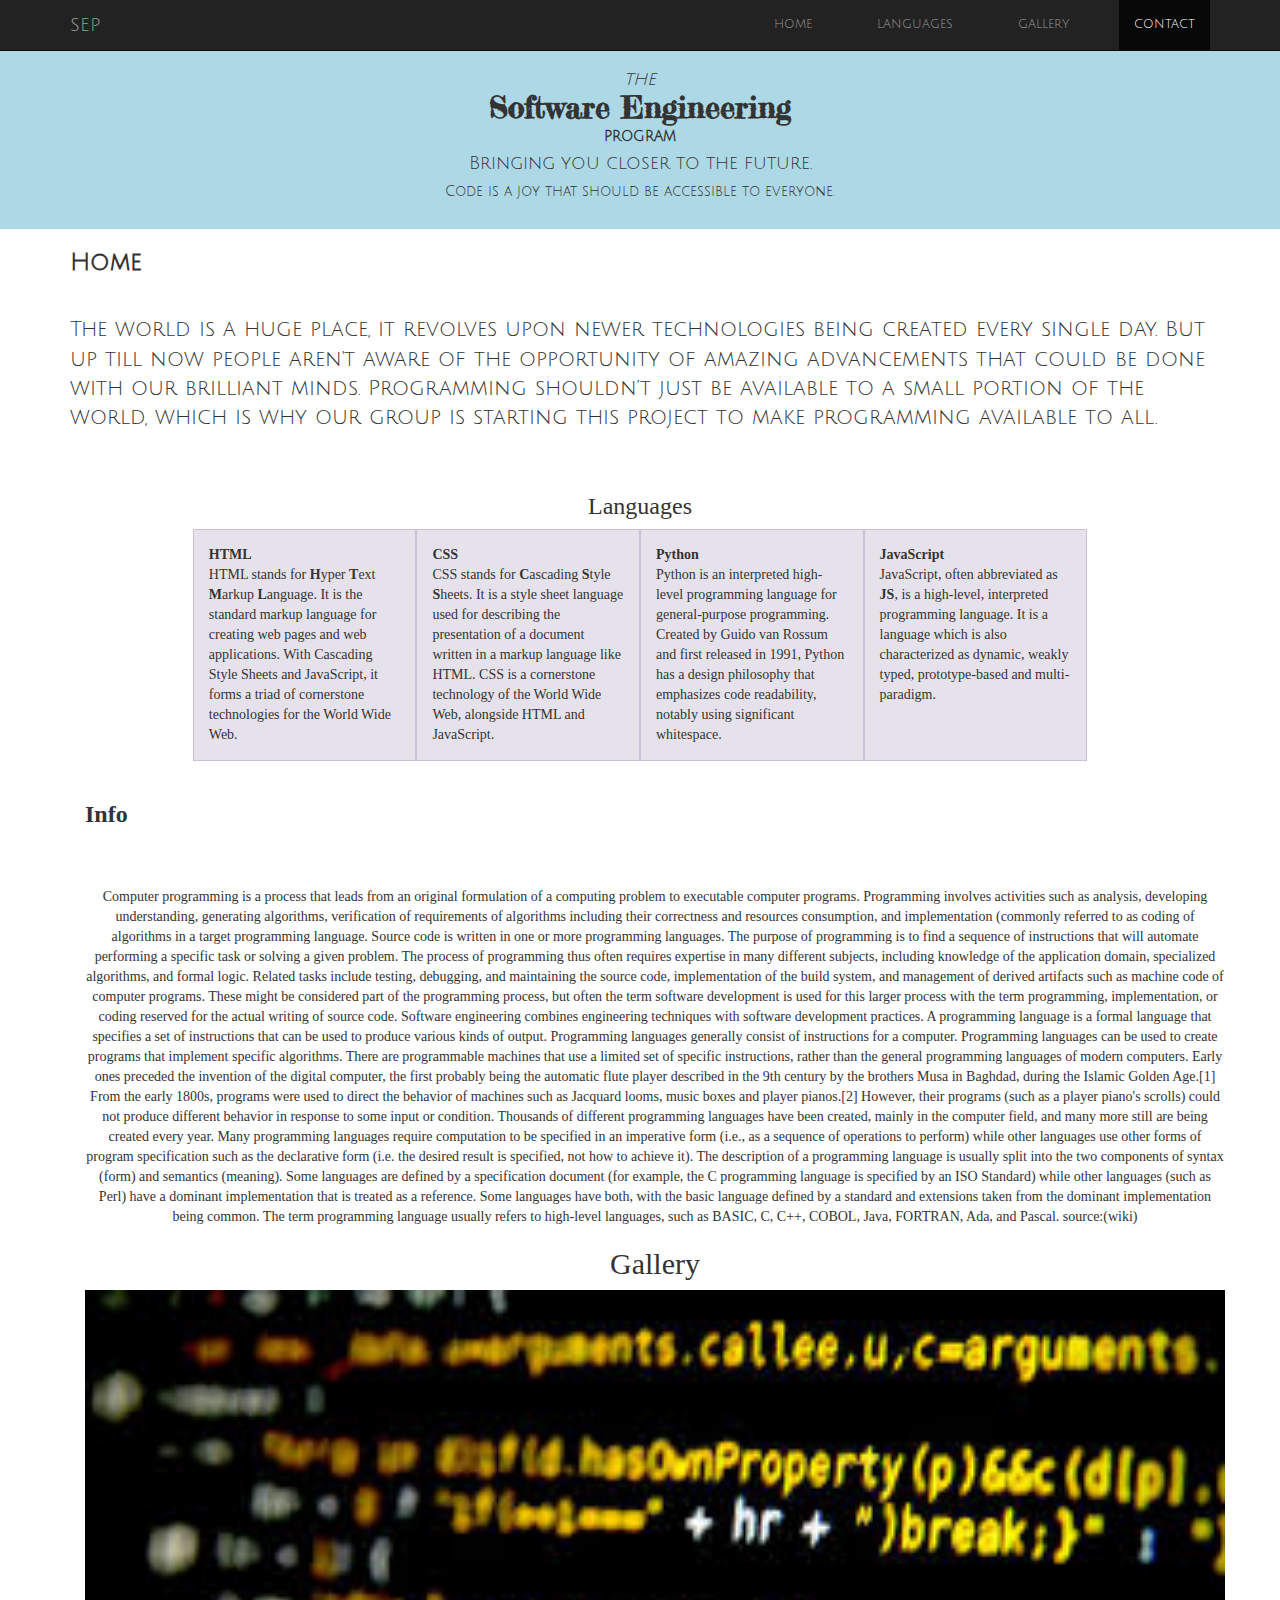
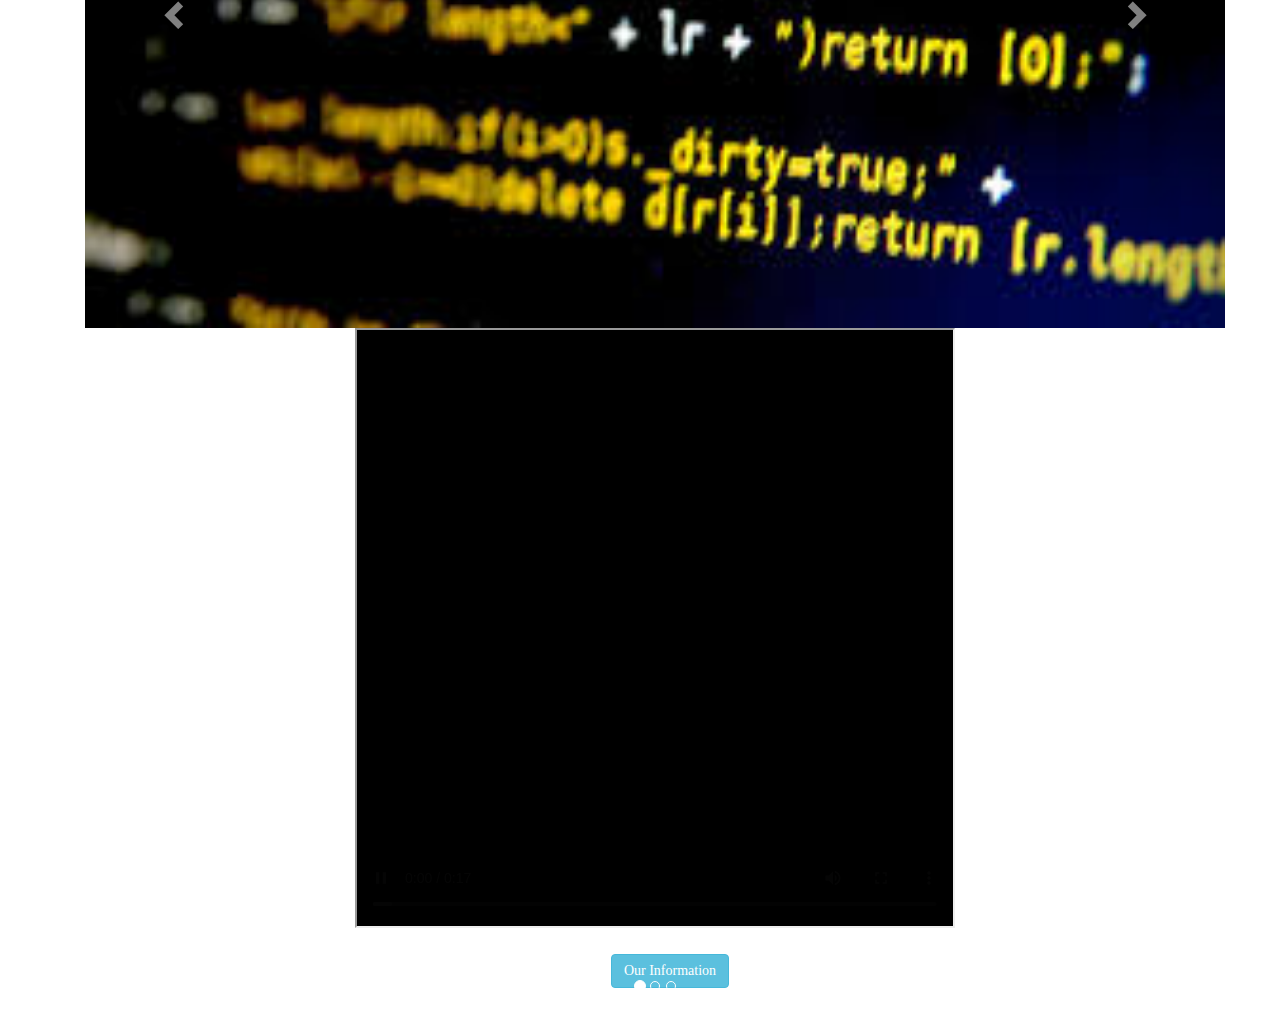
==== commit a94fa49e: "Merge branch 'master' of github.com:kasperg3971/SEPproject" ====
--- a/index.html
+++ b/index.html
@@ -124,7 +124,7 @@
                         shouldn’t just be available to a small portion of the world, which is why our group is starting this project to make programming available to all.
 
 
-                        
+
                 </div>
             </div>
 
@@ -133,112 +133,118 @@
 
 
 
-    
-
-
-
-    <div class="container">
-        <br>
-        <center>
-            <h3>Languages</h3>
-        </center>
-        <!--mixed media-->
-        <div class="row">
-            <div class="col-sm-6 col-md-3">
-                <b>HTML</b><br>HTML stands for <b>H</b>yper <b>T</b>ext <b>M</b>arkup <b>L</b>anguage. It is the standard markup language for creating web pages and web applications. With Cascading Style Sheets and JavaScript, it forms a triad of cornerstone
-                technologies for the World Wide Web.
-            </div>
-            <div class="col-sm-6 col-md-3">
-                <b>CSS</b><br>CSS stands for <b>C</b>ascading <b>S</b>tyle <b>S</b>heets. It is a style sheet language used for describing the presentation of a document written in a markup language like HTML. CSS is a cornerstone technology of the World
-                Wide Web, alongside HTML and JavaScript.
-            </div>
-            <div class="col-sm-6 col-md-3">
-                <b>Python</b><br>Python is an interpreted high-level programming language for general-purpose programming. Created by Guido van Rossum and first released in 1991, Python has a design philosophy that emphasizes code readability, notably
-                using significant whitespace.
-            </div>
-            <div class="col-sm-6 col-md-3">
-                <b>JavaScript</b><br>JavaScript, often abbreviated as <b>JS</b>, is a high-level, interpreted programming language. It is a language which is also characterized as dynamic, weakly typed, prototype-based and multi-paradigm.<br><br><br>                </div>
-
-
-
-        </div>
-
-
-<div class="container">
-                    <h3 class="display-4"><b>Info</b></h3>
-                    <p class="lead">
-                        <br> <center>Computer programming is a process that leads from an original formulation of a computing problem to executable computer programs. Programming involves activities such as analysis, developing understanding, generating algorithms, verification of requirements of algorithms including their correctness and resources consumption, and implementation (commonly referred to as coding of algorithms in a target programming language. Source code is written in one or more programming languages. The purpose of programming is to find a sequence of instructions that will automate performing a specific task or solving a given problem. The process of programming thus often requires expertise in many different subjects, including knowledge of the application domain, specialized algorithms, and formal logic.
-
-Related tasks include testing, debugging, and maintaining the source code, implementation of the build system, and management of derived artifacts such as machine code of computer programs. These might be considered part of the programming process, but often the term software development is used for this larger process with the term programming, implementation, or coding reserved for the actual writing of source code. Software engineering combines engineering techniques with software development practices.
-A programming language is a formal language that specifies a set of instructions that can be used to produce various kinds of output. Programming languages generally consist of instructions for a computer. Programming languages can be used to create programs that implement specific algorithms.
-
-There are programmable machines that use a limited set of specific instructions, rather than the general programming languages of modern computers. Early ones preceded the invention of the digital computer, the first probably being the automatic flute player described in the 9th century by the brothers Musa in Baghdad, during the Islamic Golden Age.[1] From the early 1800s, programs were used to direct the behavior of machines such as Jacquard looms, music boxes and player pianos.[2] However, their programs (such as a player piano's scrolls) could not produce different behavior in response to some input or condition.
-
-Thousands of different programming languages have been created, mainly in the computer field, and many more still are being created every year. Many programming languages require computation to be specified in an imperative form (i.e., as a sequence of operations to perform) while other languages use other forms of program specification such as the declarative form (i.e. the desired result is specified, not how to achieve it).
-
-The description of a programming language is usually split into the two components of syntax (form) and semantics (meaning). Some languages are defined by a specification document (for example, the C programming language is specified by an ISO Standard) while other languages (such as Perl) have a dominant implementation that is treated as a reference. Some languages have both, with the basic language defined by a standard and extensions taken from the dominant implementation being common.
-                The term programming language usually refers to high-level languages, such as BASIC, C, C++, COBOL, Java, FORTRAN, Ada, and Pascal.
-source:(wiki)
-</center></div>
+
+
+
+
         <div class="container">
-            <center>
-                
-            <h2>Gallery</h2>
-            </center>
-            <div id="myCarousel" class="carousel slide" data-ride="carousel">
-                <!-- Indicators -->
-                <ol class="carousel-indicators">
-                    <li data-target="#myCarousel" data-slide-to="0" class="active"></li>
-                    <li data-target="#myCarousel" data-slide-to="1"></li>
-                    <li data-target="#myCarousel" data-slide-to="2"></li>
-
-
-                </ol>
-
-
-                <div class="carousel-inner">
-                    <div class="item active">
-                        <img src="download.jpeg" style="width:100%;">
-                    </div>
-
-                    <div class="item">
-                        <img src="Capturepic.png" style="width:100%;">
-                    </div>
-
-                    <div class="item">
-                        <img src="Screen Shot 2018-05-09 at 12.56.25 PM.png" style="width:100%;">
-                    </div>
-                    <a class="left carousel-control" href="#myCarousel" data-slide="prev">
+            <br>
+            <center>
+                <h3>Languages</h3>
+            </center>
+            <!--mixed media-->
+            <div class="row">
+                <div class="col-sm-6 col-md-3">
+                    <b>HTML</b><br>HTML stands for <b>H</b>yper <b>T</b>ext <b>M</b>arkup <b>L</b>anguage. It is the standard markup language for creating web pages and web applications. With Cascading Style Sheets and JavaScript, it forms a triad of
+                    cornerstone technologies for the World Wide Web.
+                </div>
+                <div class="col-sm-6 col-md-3">
+                    <b>CSS</b><br>CSS stands for <b>C</b>ascading <b>S</b>tyle <b>S</b>heets. It is a style sheet language used for describing the presentation of a document written in a markup language like HTML. CSS is a cornerstone technology of the
+                    World Wide Web, alongside HTML and JavaScript.
+                </div>
+                <div class="col-sm-6 col-md-3">
+                    <b>Python</b><br>Python is an interpreted high-level programming language for general-purpose programming. Created by Guido van Rossum and first released in 1991, Python has a design philosophy that emphasizes code readability, notably
+                    using significant whitespace.
+                </div>
+                <div class="col-sm-6 col-md-3">
+                    <b>JavaScript</b><br>JavaScript, often abbreviated as <b>JS</b>, is a high-level, interpreted programming language. It is a language which is also characterized as dynamic, weakly typed, prototype-based and multi-paradigm.<br><br><br>                    </div>
+
+
+
+            </div>
+
+
+            <div class="container">
+                <h3 class="display-4"><b>Info</b></h3>
+                <p class="lead">
+                    <br>
+                    <center>Computer programming is a process that leads from an original formulation of a computing problem to executable computer programs. Programming involves activities such as analysis, developing understanding, generating algorithms, verification
+                        of requirements of algorithms including their correctness and resources consumption, and implementation (commonly referred to as coding of algorithms in a target programming language. Source code is written in one or more programming
+                        languages. The purpose of programming is to find a sequence of instructions that will automate performing a specific task or solving a given problem. The process of programming thus often requires expertise in many different subjects,
+                        including knowledge of the application domain, specialized algorithms, and formal logic. Related tasks include testing, debugging, and maintaining the source code, implementation of the build system, and management of derived artifacts
+                        such as machine code of computer programs. These might be considered part of the programming process, but often the term software development is used for this larger process with the term programming, implementation, or coding
+                        reserved for the actual writing of source code. Software engineering combines engineering techniques with software development practices. A programming language is a formal language that specifies a set of instructions that can
+                        be used to produce various kinds of output. Programming languages generally consist of instructions for a computer. Programming languages can be used to create programs that implement specific algorithms. There are programmable
+                        machines that use a limited set of specific instructions, rather than the general programming languages of modern computers. Early ones preceded the invention of the digital computer, the first probably being the automatic flute
+                        player described in the 9th century by the brothers Musa in Baghdad, during the Islamic Golden Age.[1] From the early 1800s, programs were used to direct the behavior of machines such as Jacquard looms, music boxes and player pianos.[2]
+                        However, their programs (such as a player piano's scrolls) could not produce different behavior in response to some input or condition. Thousands of different programming languages have been created, mainly in the computer field,
+                        and many more still are being created every year. Many programming languages require computation to be specified in an imperative form (i.e., as a sequence of operations to perform) while other languages use other forms of program
+                        specification such as the declarative form (i.e. the desired result is specified, not how to achieve it). The description of a programming language is usually split into the two components of syntax (form) and semantics (meaning).
+                        Some languages are defined by a specification document (for example, the C programming language is specified by an ISO Standard) while other languages (such as Perl) have a dominant implementation that is treated as a reference.
+                        Some languages have both, with the basic language defined by a standard and extensions taken from the dominant implementation being common. The term programming language usually refers to high-level languages, such as BASIC, C,
+                        C++, COBOL, Java, FORTRAN, Ada, and Pascal. source:(wiki)
+                    </center>
+            </div>
+            <div class="container">
+                <center>
+
+                    <h2>Gallery</h2>
+                </center>
+                <div id="myCarousel" class="carousel slide" data-ride="carousel">
+                    <!-- Indicators -->
+                    <ol class="carousel-indicators">
+                        <li data-target="#myCarousel" data-slide-to="0" class="active"></li>
+                        <li data-target="#myCarousel" data-slide-to="1"></li>
+                        <li data-target="#myCarousel" data-slide-to="2"></li>
+
+
+                    </ol>
+
+
+                    <div class="carousel-inner">
+                        <div class="item active">
+                            <img src="download.jpeg" style="width:100%;">
+                        </div>
+
+                        <div class="item">
+                            <img src="Capturepic.png" style="width:100%;">
+                        </div>
+
+                        <div class="item">
+                            <img src="Screen Shot 2018-05-09 at 12.56.25 PM.png" style="width:100%;">
+                        </div>
+                        <a class="left carousel-control" href="#myCarousel" data-slide="prev">
       <span class="glyphicon glyphicon-chevron-left"></span>
       <span class="sr-only">Previous</span>
     </a>
-                    <a class="right carousel-control" href="#myCarousel" data-slide="next">
+                        <a class="right carousel-control" href="#myCarousel" data-slide="next">
       <span class="glyphicon glyphicon-chevron-right"></span>
       <span class="sr-only">Next</span></a>
 
 
 
-                </div>
-                <center><iframe width="600" height="600" src="IMG_8096.TRIM.mp4"></center>
+                    </div>
+                    <center><iframe width="600" height="600" src="IMG_8096.TRIM.mp4"></center>
 </iframe>
 
 
 
 
-
-
-
-                <div class="container">
-                    <button type="button" class="btn btn-info" data-toggle="collapse" data-target="#demo">Our Information</button>
-                    <div id="demo" class="collapse">
-                        Contact: Kasper and Abdullah would love to here from you !
-                        <h1></h1>
-                        Address: S.T.A.R. Labs, Inc. 89123 Road Somewhere, OT 80013
-                        <h1></h1>
-                        Phone: (929)-264-8742 OR (646)-261-8368
-                    </div>
-                </div>
-
+                        <br><br>
+
+
+                        <div class="container">
+                            <button type="button" class="btn btn-info" data-toggle="collapse" data-target="#demo">Our Information</button>
+                            <div id="demo" class="collapse">
+                                <br> Contact: Kasper and Abdullah would love to here from you !
+                                <h1></h1>
+                                Address: S.T.A.R. Labs, Inc. 89123 Road Somewhere, OT 80013
+                                <h1></h1>
+                                Phone: (929)-264-8742 OR (646)-261-8368
+                                <br> <br> <br>
+                            </div>
+                        </div>
+<br><br>
 </body>
 
 </html>
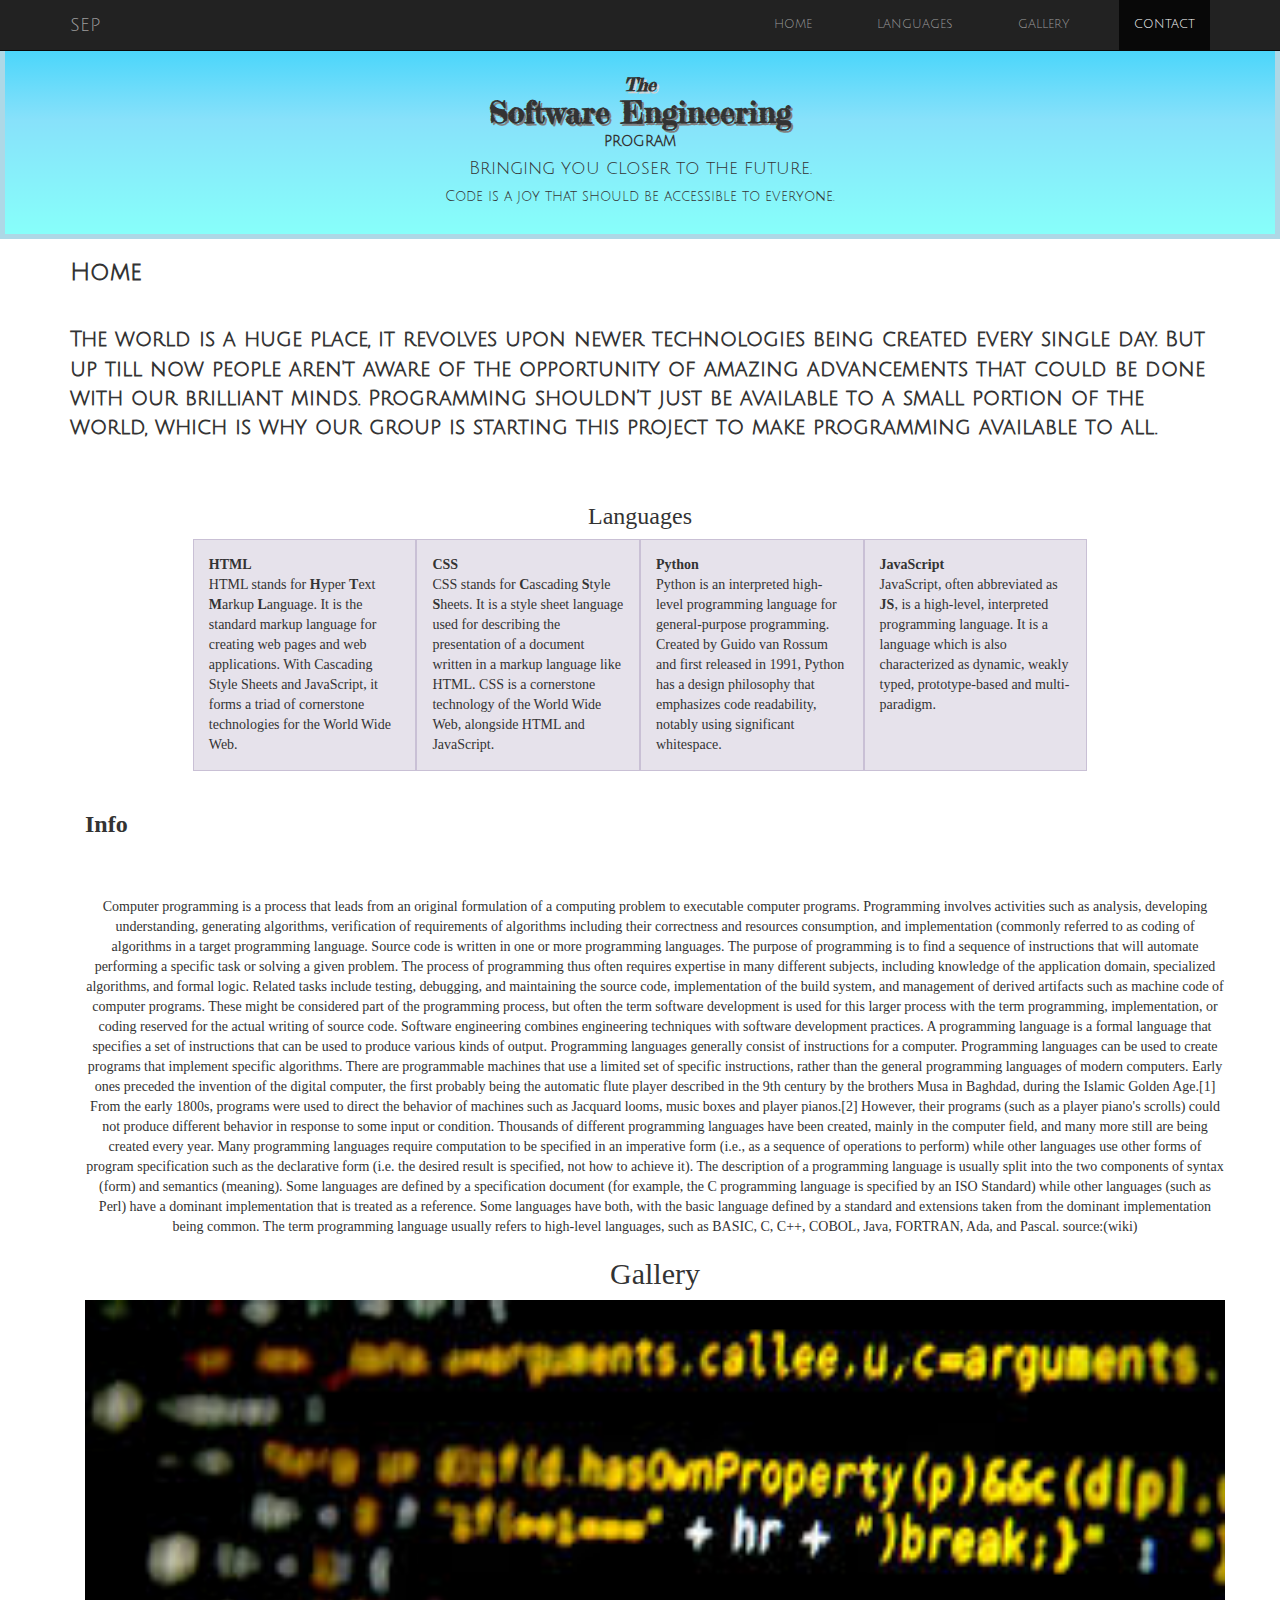
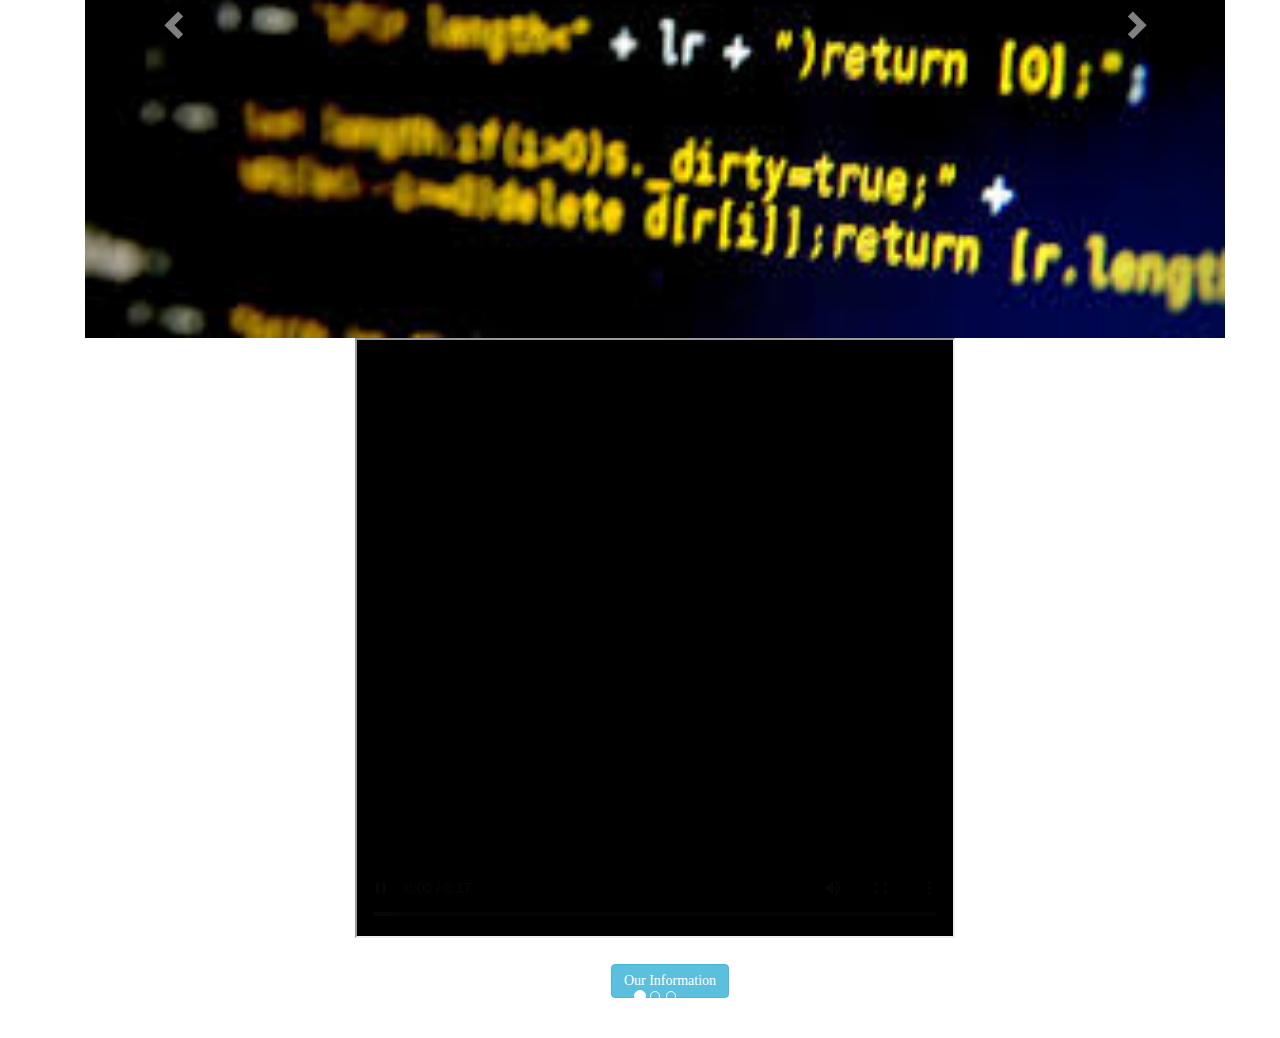
==== commit 1e512ec9: "edittouch" ====
--- a/index.html
+++ b/index.html
@@ -58,10 +58,12 @@
                 <a href="./" class="navbar-brand">SEP</a>
             </div>
             <nav class="collapse navbar-collapse bs-navbar-collapse" role="navigation">
+                
                 <ul class="nav navbar-nav">
                     <li>
                         <a href="#">Home</a>
                     </li>
+                    
                     <li>
                         <a href="#">Languages
 				  </a>
@@ -73,6 +75,7 @@
                             <a href="#">Contact</a>
                         </li>
                 </ul>
+                </div>
             </nav>
 
 
@@ -88,7 +91,7 @@
             <br> <br>
             <div class="title1">
                 <center>
-                    <h4><i>the</i></h4>
+                    <h4><i><b>The</b></i></h4>
                 </center>
             </div>
             <div class="title2">
@@ -120,8 +123,8 @@
                 <div class="container">
                     <h3 class="display-4"><b>Home</b></h3>
                     <p class="lead">
-                        <br> The world is a huge place, it revolves upon newer technologies being created every single day. But up till now people aren't aware of the opportunity of amazing advancements that could be done with our brilliant minds. Programming
-                        shouldn’t just be available to a small portion of the world, which is why our group is starting this project to make programming available to all.
+                        <br><b> The world is a huge place, it revolves upon newer technologies being created every single day. But up till now people aren't aware of the opportunity of amazing advancements that could be done with our brilliant minds. Programming
+                        shouldn’t just be available to a small portion of the world, which is why our group is starting this project to make programming available to all.</b>
 
 
 
--- a/custom.css
+++ b/custom.css
@@ -3,23 +3,37 @@
     
     
     
-    background-color:lightblue;
+    background:linear-gradient(to bottom,rgb(35,206,250),rgb(135,225,250),rgb(135,255,250));
     
     
     
     
     
-    border: 2px lightblue;
+    border: 5px solid lightblue;
 }
 .title1{
     margin-bottom:-19px;
+    font-family: 'Fredericka the Great',cursive;
+     text-shadow: 2px 2px lightgray;
+    
     
 }
 .title2{
     margin-bottom:-5px;
     font-family: 'Fredericka the Great',cursive;
+     text-shadow: 2px 2px gray;
 }
 
 header{
     font-family: 'Julius Sans One', sans-serif;
+}
+#demo{
+    border: 3px solid black;
+    background: linear-gradient(to right, gray, lightblue);
+    
+}
+.navcustom{
+    background: linear-gradient(to right, red,green);
+    border: 3px solid black;
+    
 }--- a/nav.css
+++ b/nav.css
@@ -1,4 +1,4 @@
-// MQ trigger
+
 @mixin small {
   @media only screen and (max-width: 766px) {
     @content;
@@ -9,7 +9,7 @@
 $color: #8f8f8f;
 $color2: #e8f380;
 
-// Navigation
+
 .main_h {
   position: fixed;
   max-height: 70px;
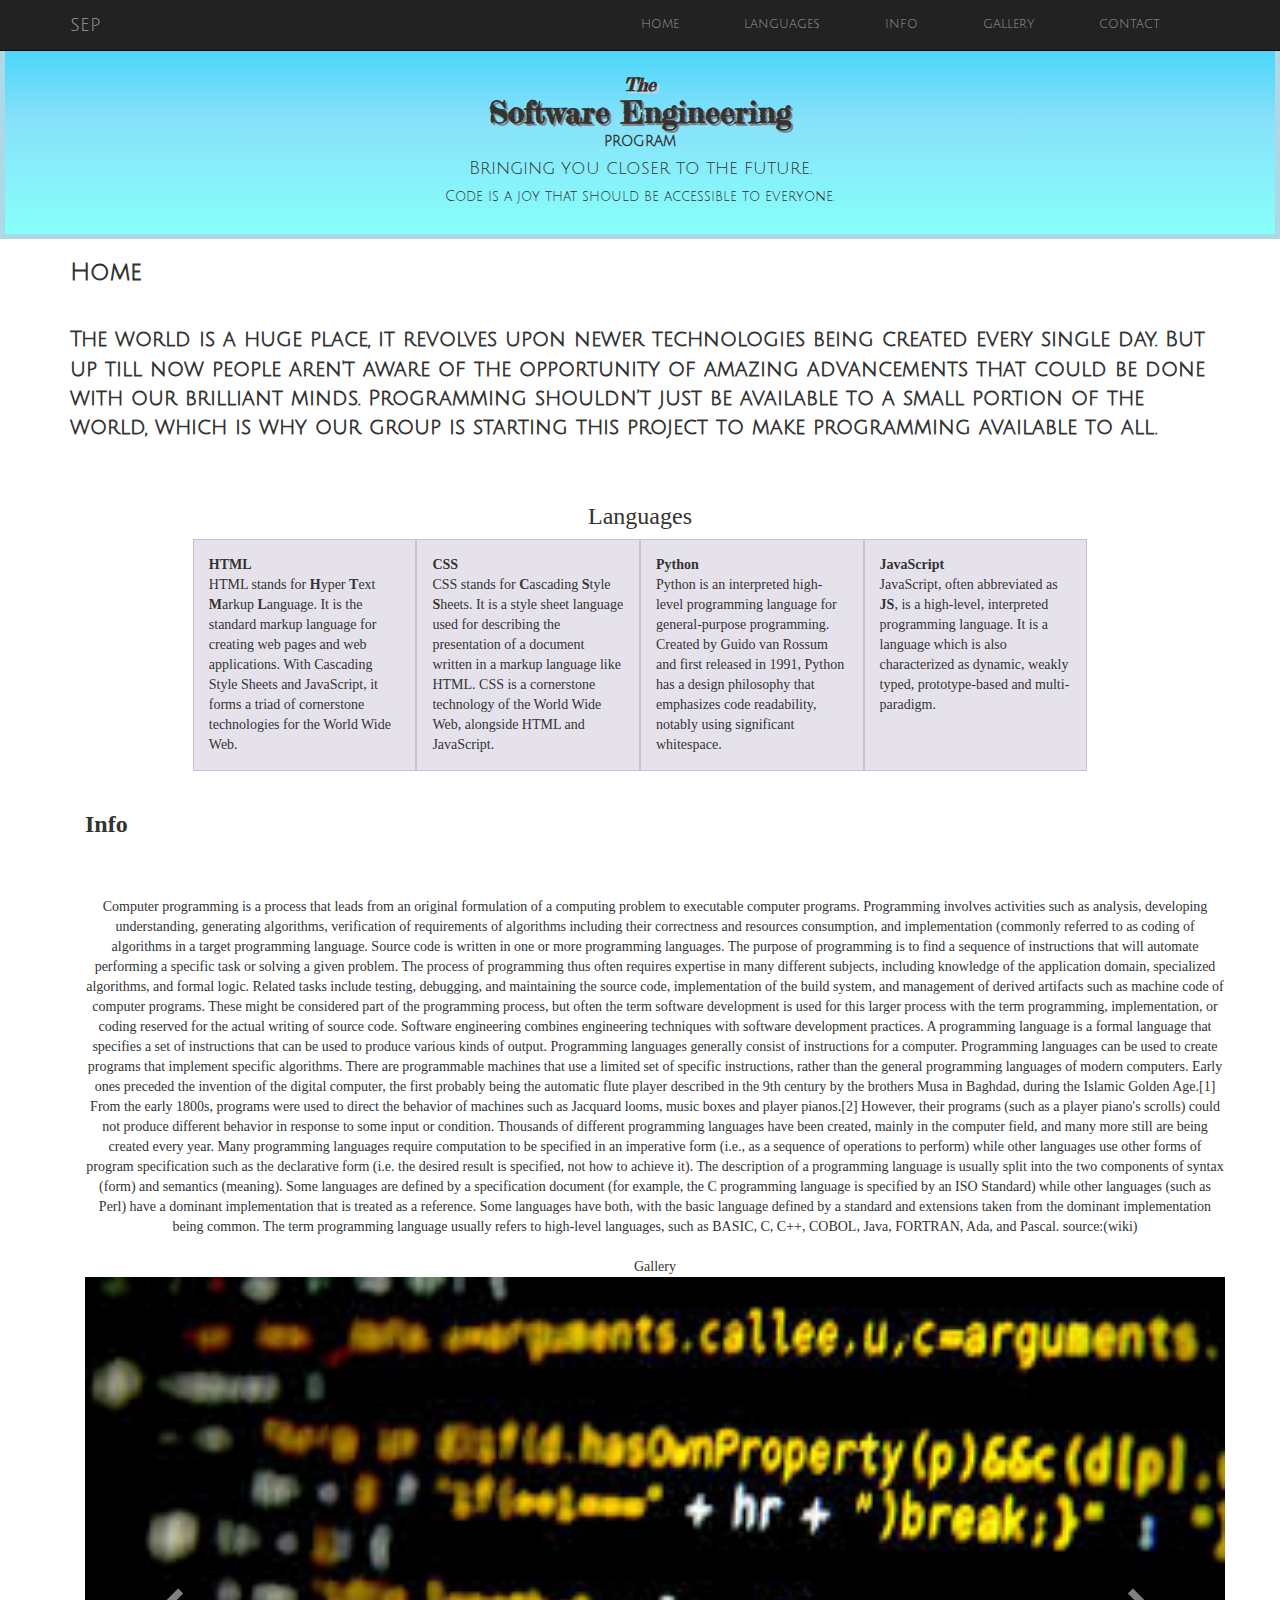
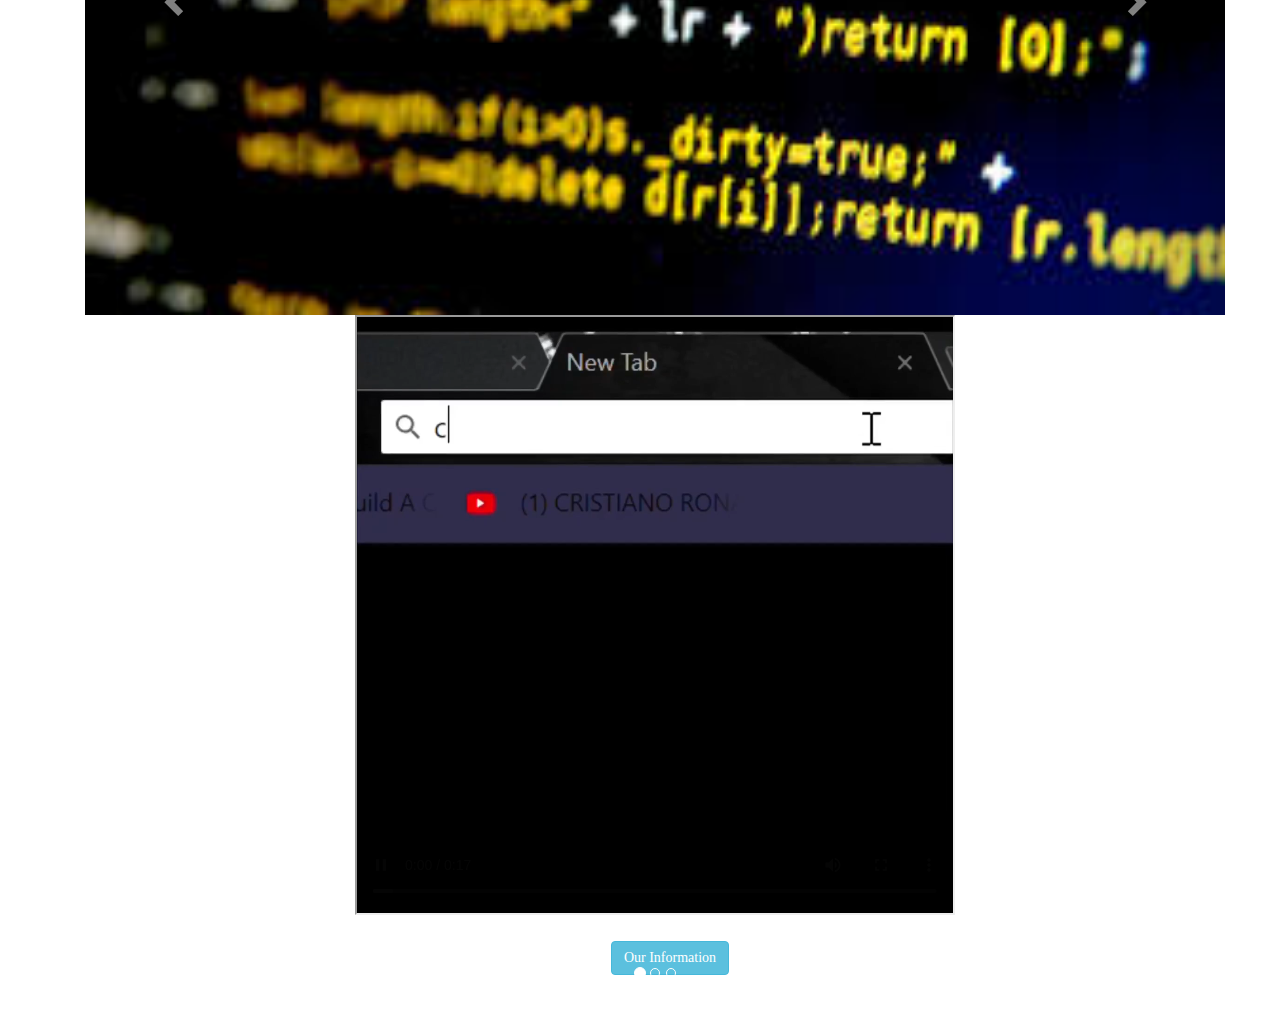
==== commit 160cb052: "navbarfix" ====
--- a/index.html
+++ b/index.html
@@ -54,6 +54,7 @@
         <span class="icon-bar"></span>
         <span class="icon-bar"></span>
         <span class="icon-bar"></span>
+        <span class="icon-bar"></span>
       </button>
                 <a href="./" class="navbar-brand">SEP</a>
             </div>
@@ -61,19 +62,27 @@
                 
                 <ul class="nav navbar-nav">
                     <li>
-                        <a href="#">Home</a>
+                        <a href="#home">Home</a>
                     </li>
                     
                     <li>
-                        <a href="#">Languages
+                        <a href="#languages">Languages
 				  </a>
+				  </li><li>
+                        <a href="#info">Info</a>
+                        </li>
 
                         <li>
-                            <a href="#">Gallery</a>
-                        </li>
-                        <li class="active">
-                            <a href="#">Contact</a>
-                        </li>
+                            <a href="#gallery">Gallery</a>
+                        </li>
+                        <li>
+                            
+                        </li>
+                        <li>
+                        <a href="#contact">Contact</a>
+
+                        </li>
+
                 </ul>
                 </div>
             </nav>
@@ -91,7 +100,7 @@
             <br> <br>
             <div class="title1">
                 <center>
-                    <h4><i><b>The</b></i></h4>
+                    <h4 id="home"><i><b>The</b></i></h4>
                 </center>
             </div>
             <div class="title2">
@@ -121,7 +130,7 @@
             <div class="Info">
 
                 <div class="container">
-                    <h3 class="display-4"><b>Home</b></h3>
+                    <h3 class="display-4" ><b>Home</b></h3>
                     <p class="lead">
                         <br><b> The world is a huge place, it revolves upon newer technologies being created every single day. But up till now people aren't aware of the opportunity of amazing advancements that could be done with our brilliant minds. Programming
                         shouldn’t just be available to a small portion of the world, which is why our group is starting this project to make programming available to all.</b>
@@ -143,7 +152,7 @@
         <div class="container">
             <br>
             <center>
-                <h3>Languages</h3>
+                <h3 id ="languages">Languages</h3>
             </center>
             <!--mixed media-->
             <div class="row">
@@ -168,7 +177,7 @@
 
 
             <div class="container">
-                <h3 class="display-4"><b>Info</b></h3>
+                <h3 class="display-4" id ='info'><b>Info</b></h3>
                 <p class="lead">
                     <br>
                     <center>Computer programming is a process that leads from an original formulation of a computing problem to executable computer programs. Programming involves activities such as analysis, developing understanding, generating algorithms, verification
@@ -191,7 +200,7 @@
             <div class="container">
                 <center>
 
-                    <h2>Gallery</h2>
+                    <h2 id="gallery"></h2>Gallery</h2>
                 </center>
                 <div id="myCarousel" class="carousel slide" data-ride="carousel">
                     <!-- Indicators -->
@@ -237,13 +246,15 @@
 
 
                         <div class="container">
-                            <button type="button" class="btn btn-info" data-toggle="collapse" data-target="#demo">Our Information</button>
+                            <button id="contact" type="button" class="btn btn-info" data-toggle="collapse" data-target="#demo">Our Information</button>
                             <div id="demo" class="collapse">
+                                                                
                                 <br> Contact: Kasper and Abdullah would love to here from you !
-                                <h1></h1>
+<br><br>
                                 Address: S.T.A.R. Labs, Inc. 89123 Road Somewhere, OT 80013
-                                <h1></h1>
+                                <br><br>
                                 Phone: (929)-264-8742 OR (646)-261-8368
+                              
                                 <br> <br> <br>
                             </div>
                         </div>
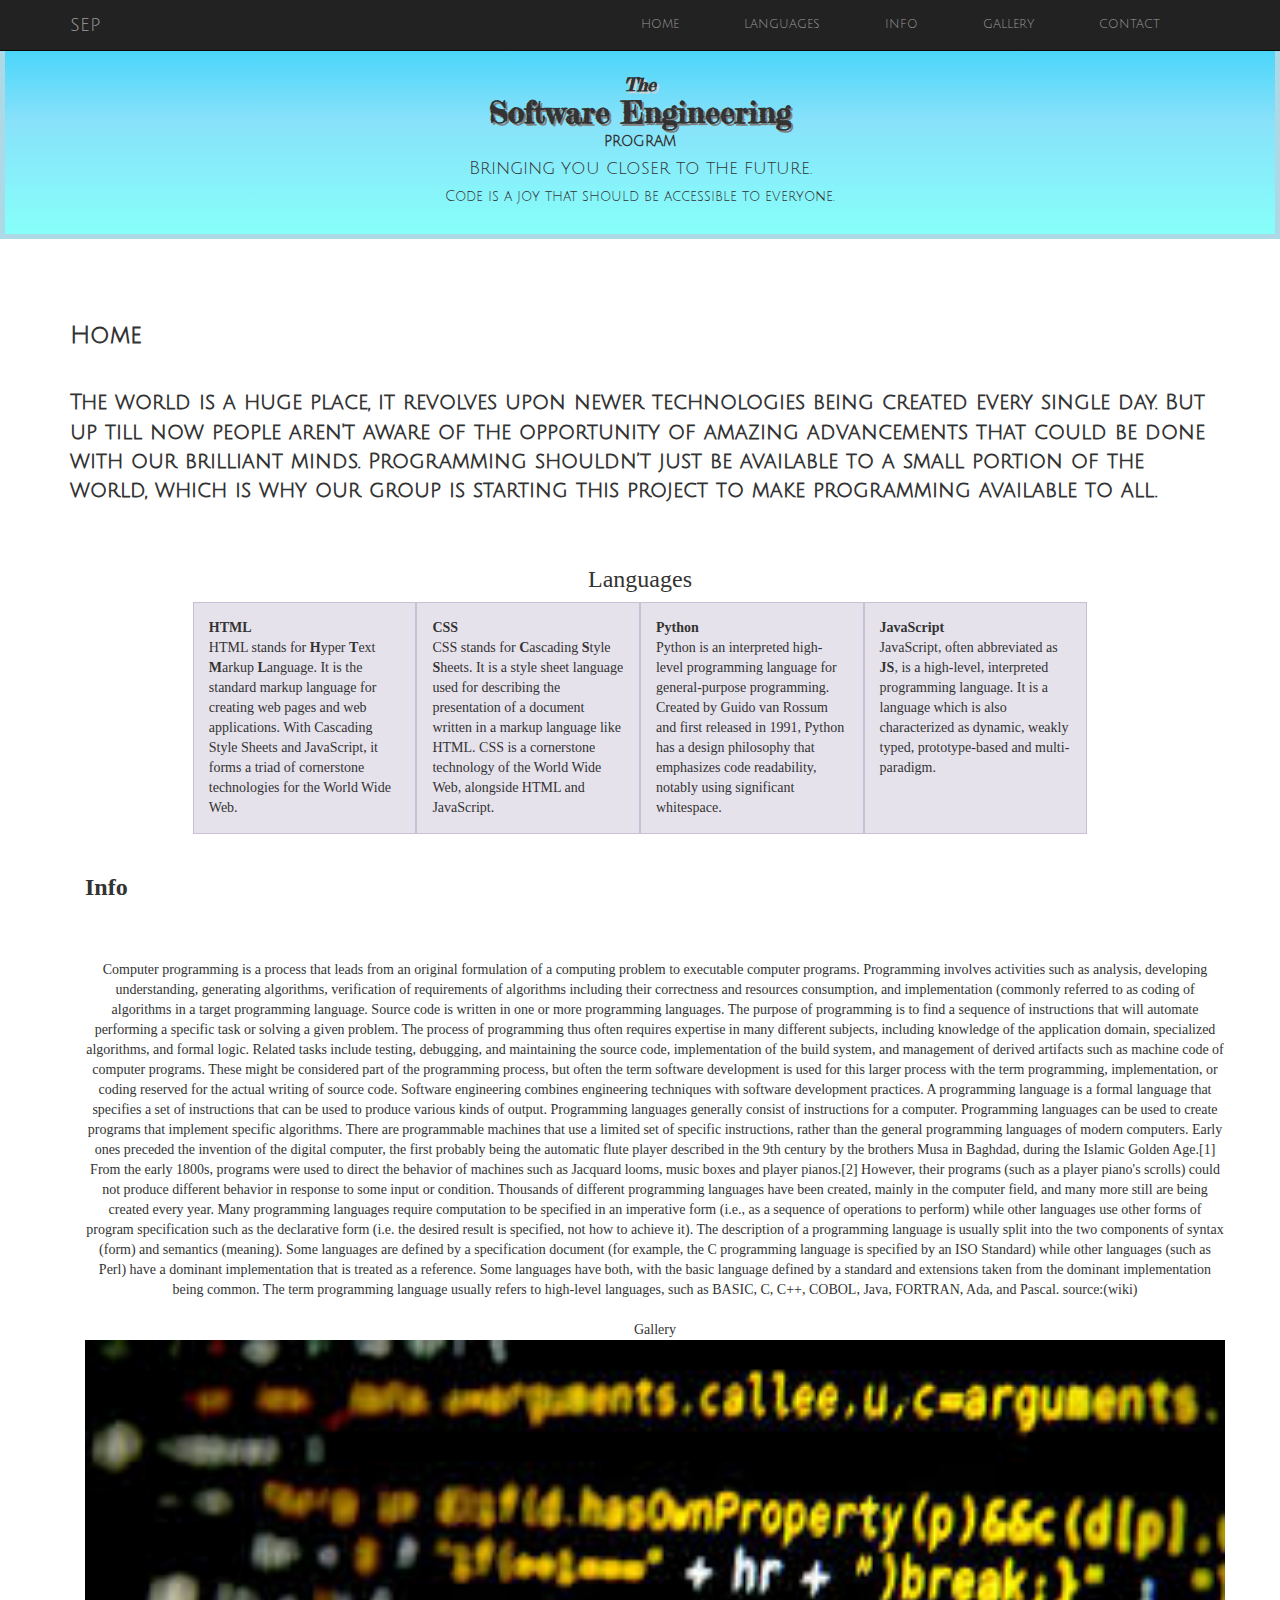
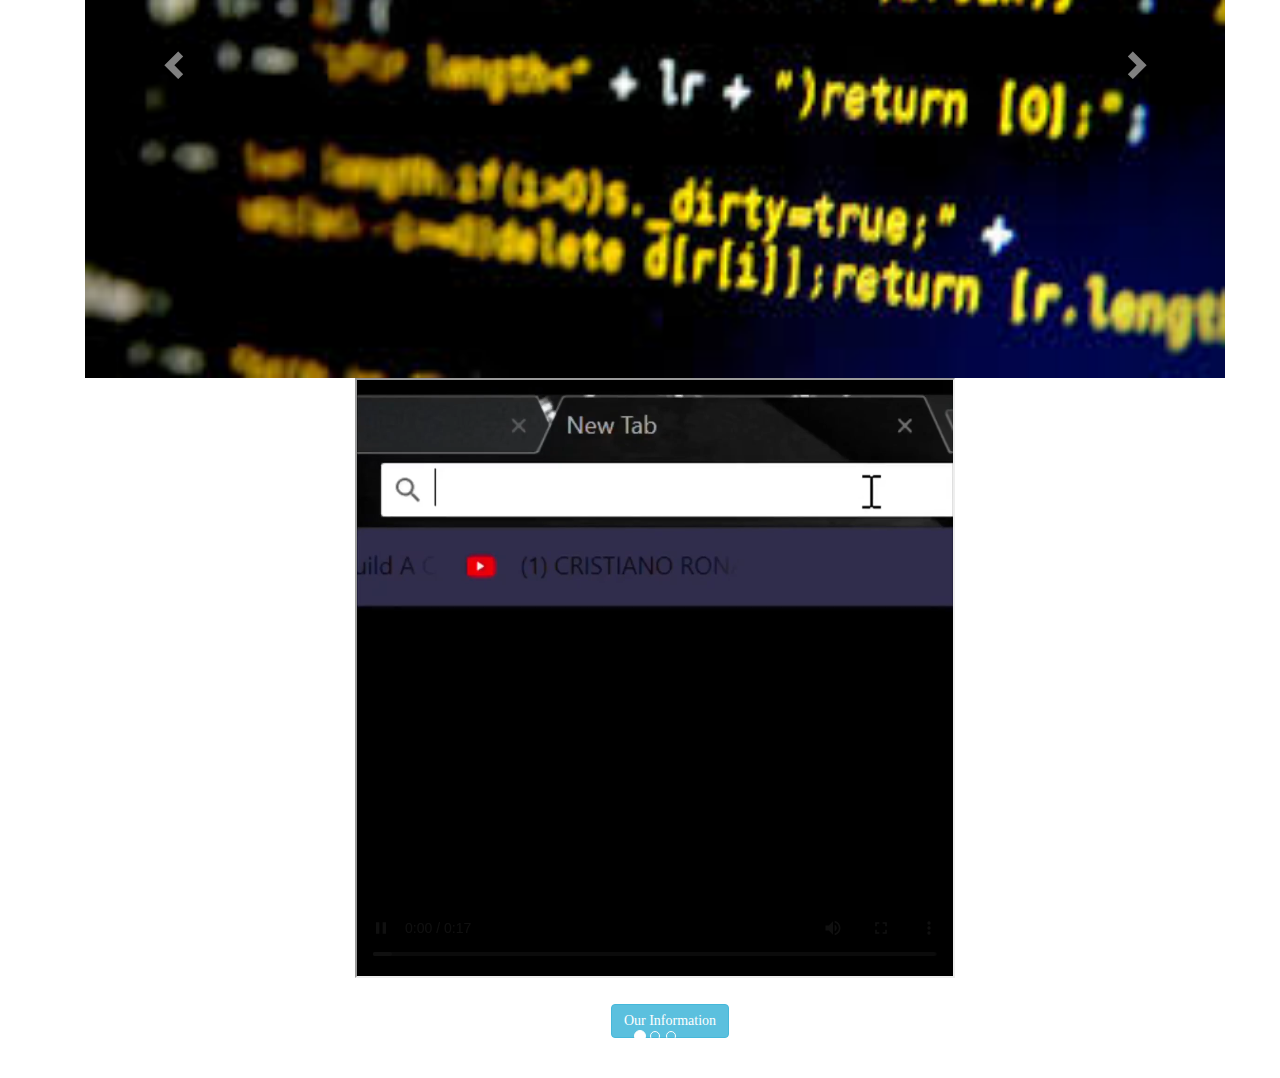
==== commit 89bcac77: "CSS3 edit" ====
--- a/index.html
+++ b/index.html
@@ -122,7 +122,10 @@
     </header>
 
 
-
+ <div id="centerbox">
+     
+    <h2>  <br></h2>
+  </div>
     <div class="Info">
 
         <header id="Info">
@@ -258,6 +261,7 @@
                                 <br> <br> <br>
                             </div>
                         </div>
+            
 <br><br>
 </body>
 
--- a/custom.css
+++ b/custom.css
@@ -1,39 +1,60 @@
 #landing {
-    
-    
-    
-    
-    background:linear-gradient(to bottom,rgb(35,206,250),rgb(135,225,250),rgb(135,255,250));
-    
-    
-    
-    
-    
+
+
+
+
+    background: linear-gradient(to bottom, rgb(35, 206, 250), rgb(135, 225, 250), rgb(135, 255, 250));
+
+
+
+
+
     border: 5px solid lightblue;
+  
+
+    animation-name: example;
+    animation-duration: 2s;
 }
-.title1{
-    margin-bottom:-19px;
-    font-family: 'Fredericka the Great',cursive;
-     text-shadow: 2px 2px lightgray;
-    
-    
-}
-.title2{
-    margin-bottom:-5px;
-    font-family: 'Fredericka the Great',cursive;
-     text-shadow: 2px 2px gray;
+    @keyframes example {
+      from {
+        background: linear-gradient(to bottom, rgb(35, 206, 250), rgb(135, 225, 250), rgb(135, 255, 250));
+      }
+      to {
+        background: linear-gradient(to bottom, rgb(135, 26, 250), rgb(135, 25, 250), rgb(135, 25, 250));
+
+      
+     
+      }
+    }
+.title1 {
+    margin-bottom: -19px;
+    font-family: 'Fredericka the Great', cursive;
+    text-shadow: 2px 2px lightgray;
+
+
 }
 
-header{
+.title2 {
+    margin-bottom: -5px;
+    font-family: 'Fredericka the Great', cursive;
+    text-shadow: 2px 2px gray;
+}
+
+header {
     font-family: 'Julius Sans One', sans-serif;
 }
-#demo{
+
+#demo {
     border: 3px solid black;
     background: linear-gradient(to right, gray, lightblue);
-    
+
 }
-.navcustom{
-    background: linear-gradient(to right, red,green);
+
+.navcustom {
+    background: linear-gradient(to right, red, green);
     border: 3px solid black;
-    
-}+
+}
+
+
+
